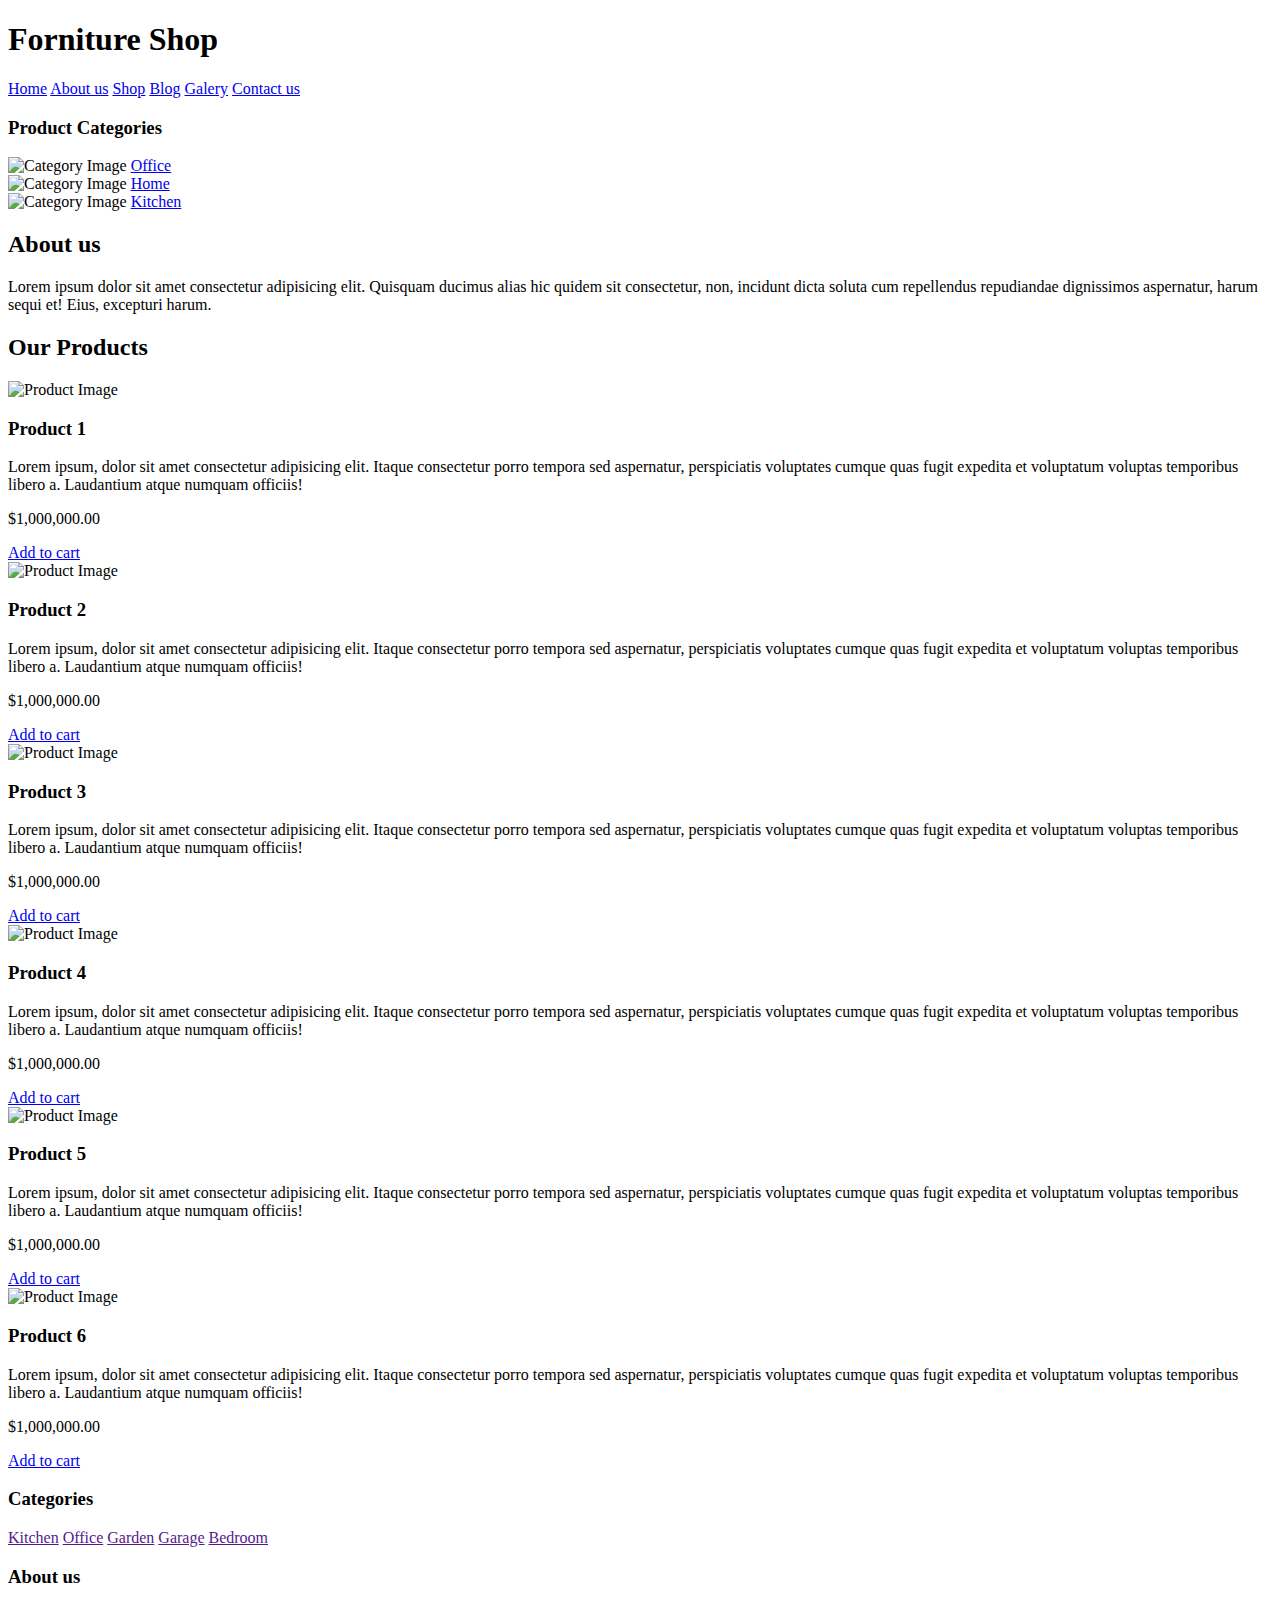
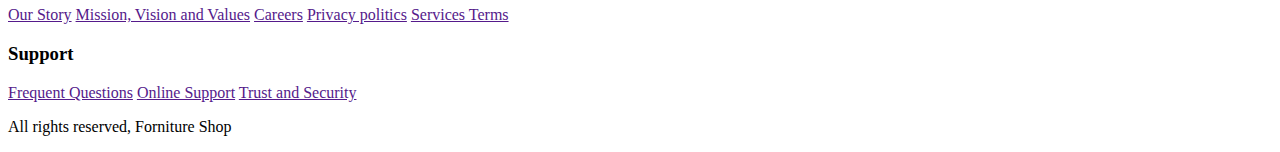
==== index.html @ 722b0251 "ADD: Main HTML page structure finished" ====
<!DOCTYPE html>
<html lang="es">

<head>
    <meta charset="UTF-8">
    <meta http-equiv="X-UA-Compatible" content="IE=edge">
    <meta name="viewport" content="width=device-width, initial-scale=1.0">
    <title>Document</title>
</head>

<body>
    <header>
        <h1>Forniture Shop</h1>
    </header>

    <nav>
        <a href="index.html">Home</a>
        <a href="aboutus.html">About us</a>
        <a href="shop.html">Shop</a>
        <a href="blog.html">Blog</a>
        <a href="galery.html">Galery</a>
        <a href="contactus.html">Contact us</a>
    </nav>

    <section>
        <h3>Product Categories</h3>

        <div>
            <img src="img/categoria1.jpg" alt="Category Image" />
            <a href="#">Office</a>
        </div>
        <div>
            <img src="img/categoria2.jpg" alt="Category Image" />
            <a href="#">Home</a>
        </div>
        <div>
            <img src="img/categoria3.jpg" alt="Category Image" />
            <a href="#">Kitchen</a>
        </div>
    </section>

    <section>
        <div>
            <h2>About us</h2>
            <p>Lorem ipsum dolor sit amet consectetur adipisicing elit. Quisquam ducimus alias hic quidem sit
                consectetur, non, incidunt dicta soluta cum repellendus repudiandae dignissimos aspernatur, harum sequi
                et! Eius, excepturi harum.</p>
        </div>
    </section>

    <main>
        <h2>Our Products</h2>
        <div>
            <div>
                <img src="img/producto1.jpg" alt="Product Image">
                <div>
                    <h3>Product 1</h3>
                    <p>Lorem ipsum, dolor sit amet consectetur adipisicing elit. Itaque consectetur porro tempora sed
                        aspernatur, perspiciatis voluptates cumque quas fugit expedita et voluptatum voluptas temporibus
                        libero a. Laudantium atque numquam officiis!</p>
                    <p>$1,000,000.00</p>
                    <a href="#">Add to cart</a>
                </div>
            </div>
            <div>
                <img src="img/producto2.jpg" alt="Product Image">
                <div>
                    <h3>Product 2</h3>
                    <p>Lorem ipsum, dolor sit amet consectetur adipisicing elit. Itaque consectetur porro tempora sed
                        aspernatur, perspiciatis voluptates cumque quas fugit expedita et voluptatum voluptas temporibus
                        libero a. Laudantium atque numquam officiis!</p>
                    <p>$1,000,000.00</p>
                    <a href="#">Add to cart</a>
                </div>
            </div>
            <div>
                <img src="img/producto3.jpg" alt="Product Image">
                <div>
                    <h3>Product 3</h3>
                    <p>Lorem ipsum, dolor sit amet consectetur adipisicing elit. Itaque consectetur porro tempora sed
                        aspernatur, perspiciatis voluptates cumque quas fugit expedita et voluptatum voluptas temporibus
                        libero a. Laudantium atque numquam officiis!</p>
                    <p>$1,000,000.00</p>
                    <a href="#">Add to cart</a>
                </div>
            </div>
            <div>
                <img src="img/producto4.jpg" alt="Product Image">
                <div>
                    <h3>Product 4</h3>
                    <p>Lorem ipsum, dolor sit amet consectetur adipisicing elit. Itaque consectetur porro tempora sed
                        aspernatur, perspiciatis voluptates cumque quas fugit expedita et voluptatum voluptas temporibus
                        libero a. Laudantium atque numquam officiis!</p>
                    <p>$1,000,000.00</p>
                    <a href="#">Add to cart</a>
                </div>
            </div>
            <div>
                <img src="img/producto5.jpg" alt="Product Image">
                <div>
                    <h3>Product 5</h3>
                    <p>Lorem ipsum, dolor sit amet consectetur adipisicing elit. Itaque consectetur porro tempora sed
                        aspernatur, perspiciatis voluptates cumque quas fugit expedita et voluptatum voluptas temporibus
                        libero a. Laudantium atque numquam officiis!</p>
                    <p>$1,000,000.00</p>
                    <a href="#">Add to cart</a>
                </div>
            </div>
            <div>
                <img src="img/producto6.jpg" alt="Product Image">
                <div>
                    <h3>Product 6</h3>
                    <p>Lorem ipsum, dolor sit amet consectetur adipisicing elit. Itaque consectetur porro tempora sed
                        aspernatur, perspiciatis voluptates cumque quas fugit expedita et voluptatum voluptas temporibus
                        libero a. Laudantium atque numquam officiis!</p>
                    <p>$1,000,000.00</p>
                    <a href="#">Add to cart</a>
                </div>
            </div>
        </div>
    </main>

    <footer>

        <div>
            <h3>Categories</h3>
            <nav>
                <a href="">Kitchen</a>
                <a href="">Office</a>
                <a href="">Garden</a>
                <a href="">Garage</a>
                <a href="">Bedroom</a>
            </nav>
        </div>

        <div>
            <h3>About us</h3>
            <nav>
                <a href="">Our Story</a>
                <a href="">Mission, Vision and Values</a>
                <a href="">Careers</a>
                <a href="">Privacy politics</a>
                <a href="">Services Terms</a>
            </nav>
        </div>

        <div>
            <h3>Support</h3>
            <nav>
                <a href="">Frequent Questions</a>
                <a href="">Online Support</a>
                <a href="">Trust and Security</a>
            </nav>
        </div>

        <p>All rights reserved, Forniture Shop</p>
    </footer>

</body>

</html>
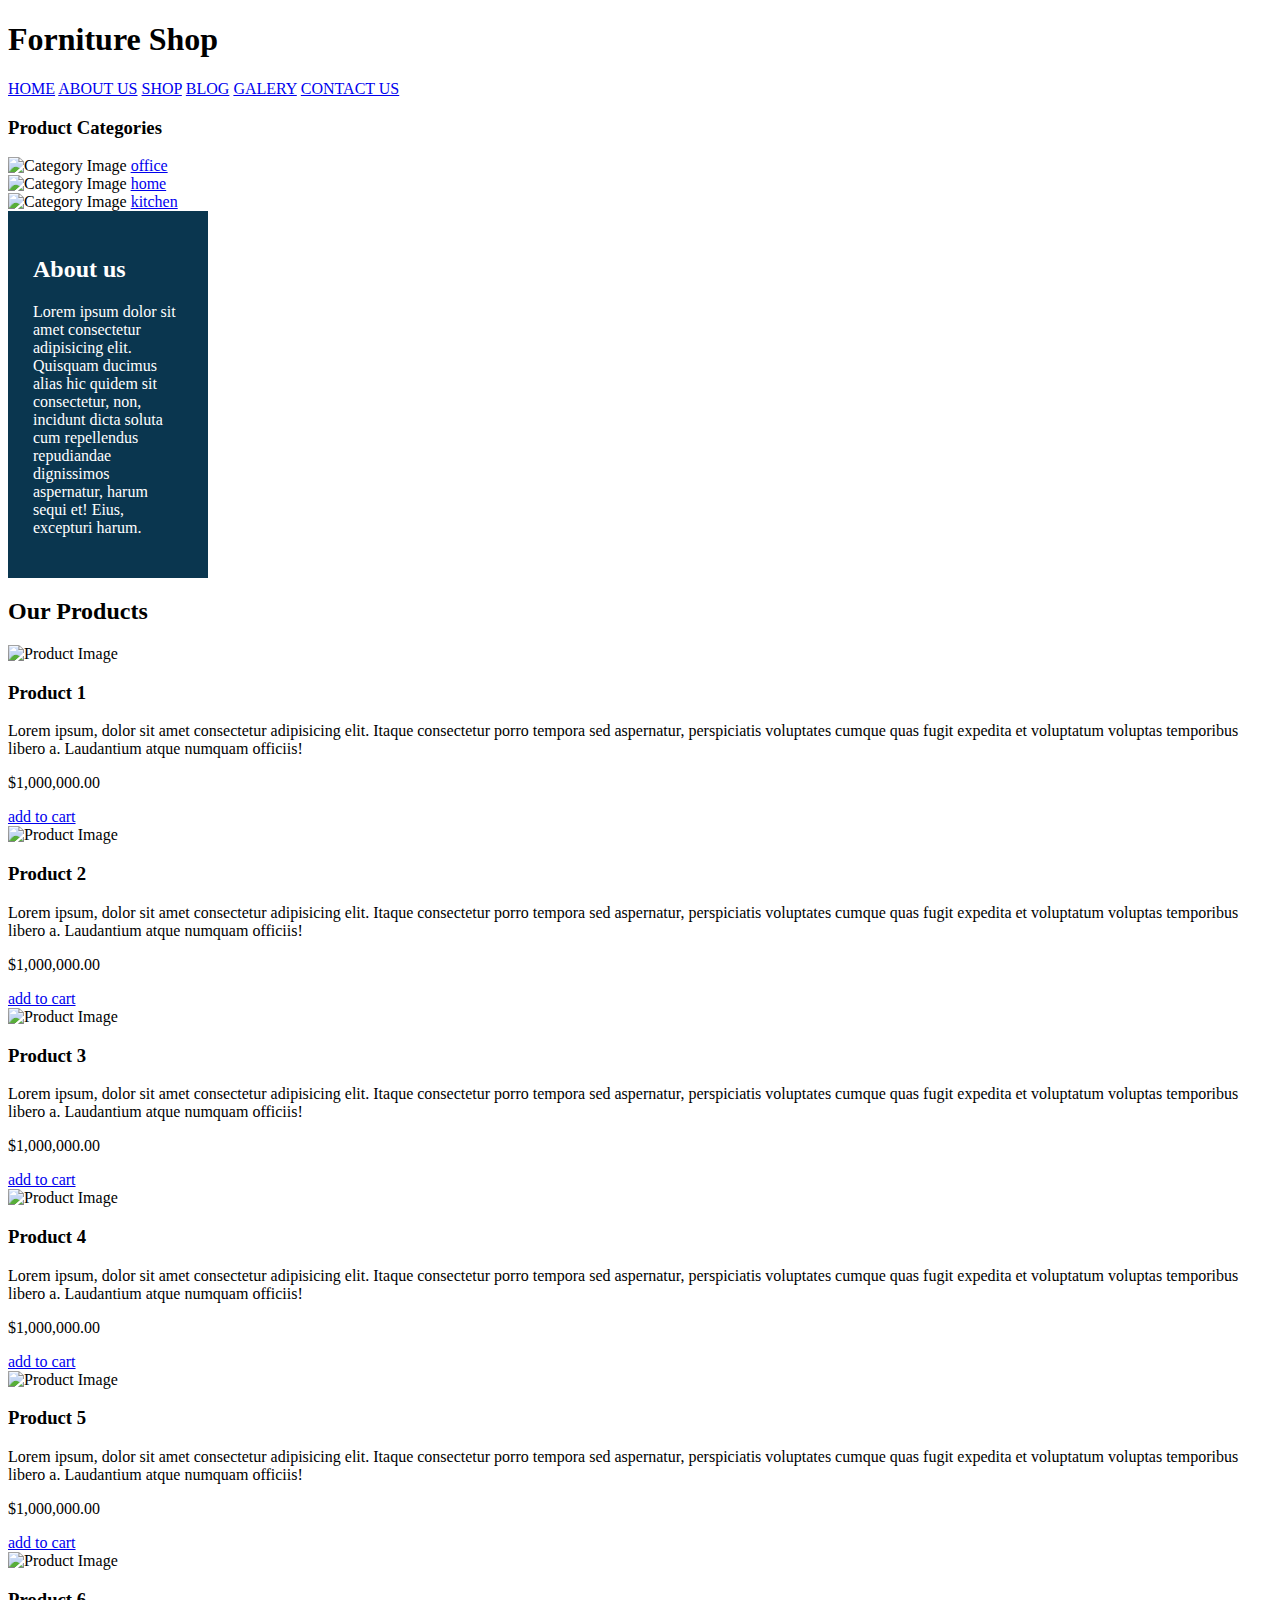
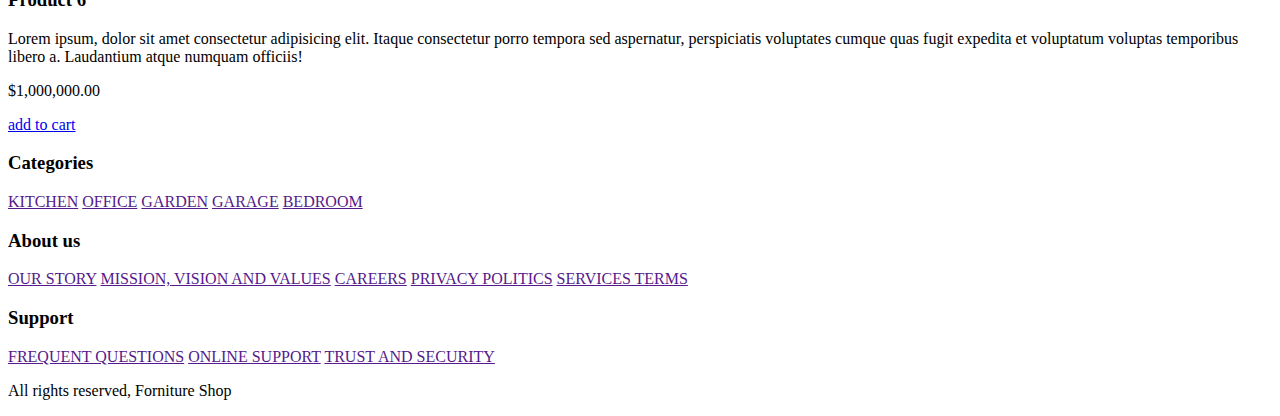
==== commit ec64356d: "ADD: Style file and classes for styles" ====
--- a/index.html
+++ b/index.html
@@ -5,6 +5,8 @@
     <meta charset="UTF-8">
     <meta http-equiv="X-UA-Compatible" content="IE=edge">
     <meta name="viewport" content="width=device-width, initial-scale=1.0">
+
+    <link rel="stylesheet" href="css/app.css">
     <title>Document</title>
 </head>
 
@@ -13,7 +15,7 @@
         <h1>Forniture Shop</h1>
     </header>
 
-    <nav>
+    <nav class="navegation">
         <a href="index.html">Home</a>
         <a href="aboutus.html">About us</a>
         <a href="shop.html">Shop</a>
@@ -39,7 +41,7 @@
         </div>
     </section>
 
-    <section>
+    <section class="about-us">
         <div>
             <h2>About us</h2>
             <p>Lorem ipsum dolor sit amet consectetur adipisicing elit. Quisquam ducimus alias hic quidem sit
@@ -124,7 +126,7 @@
 
         <div>
             <h3>Categories</h3>
-            <nav>
+            <nav class="navegation">
                 <a href="">Kitchen</a>
                 <a href="">Office</a>
                 <a href="">Garden</a>
@@ -135,7 +137,7 @@
 
         <div>
             <h3>About us</h3>
-            <nav>
+            <nav class="navegation">
                 <a href="">Our Story</a>
                 <a href="">Mission, Vision and Values</a>
                 <a href="">Careers</a>
@@ -146,7 +148,7 @@
 
         <div>
             <h3>Support</h3>
-            <nav>
+            <nav class="navegation">
                 <a href="">Frequent Questions</a>
                 <a href="">Online Support</a>
                 <a href="">Trust and Security</a>
--- a/css/app.css
+++ b/css/app.css
@@ -0,0 +1,47 @@
+/* 
+    Los estandares mas comunes de escribir clases en CSS::after
+    * Modulos
+    * BEM
+    * SMACSS
+*/
+
+h1 {
+    color: #000;
+}
+
+h1 span {
+    color: #037bc0;
+}
+
+footer a {
+    text-transform: uppercase;
+}
+
+a {
+    text-transform: lowercase;
+}
+
+nav a {
+    text-transform: uppercase;
+}
+
+.navegation {
+    
+}
+
+.enlace {
+    text-transform: uppercase;
+    font-weight: bold;
+    text-decoration: none;
+    color: #037bc0;
+}
+
+/** Box Model **/
+
+.about-us {
+    background-color: #0a364f;
+    color: white;
+    width: 200px;
+    padding: 25px;
+    box-sizing: border-box;
+}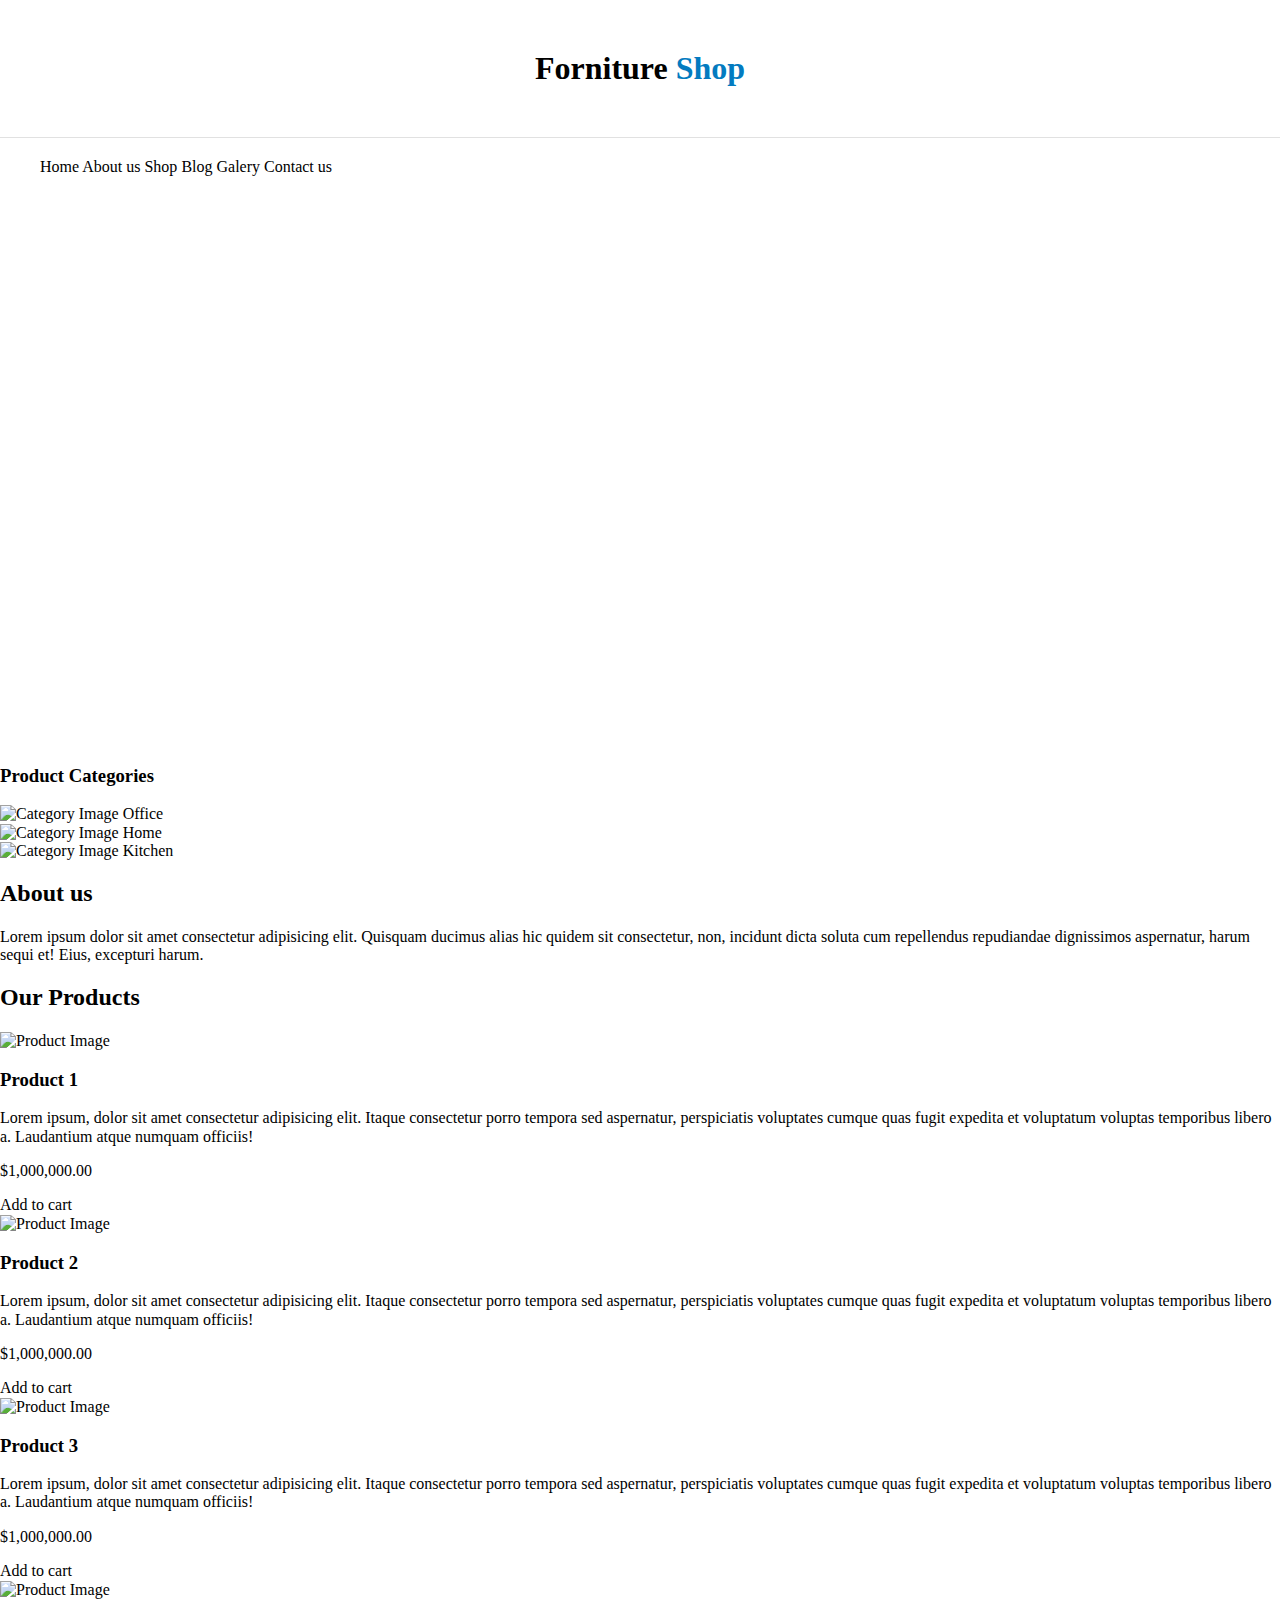
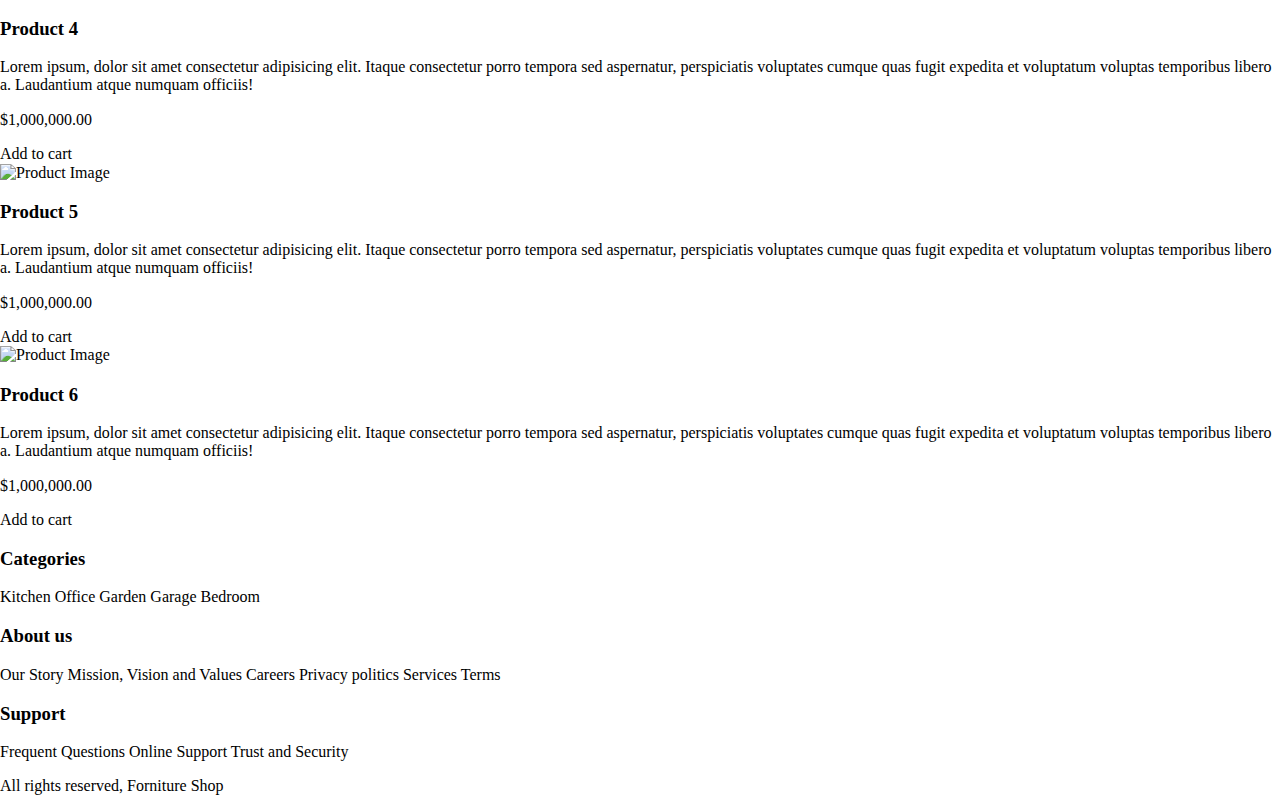
==== commit dfdc38ab: "Section three finished" ====
--- a/index.html
+++ b/index.html
@@ -6,23 +6,30 @@
     <meta http-equiv="X-UA-Compatible" content="IE=edge">
     <meta name="viewport" content="width=device-width, initial-scale=1.0">
 
+    <link rel="stylesheet" href="css/normalizer.css">
     <link rel="stylesheet" href="css/app.css">
     <title>Document</title>
 </head>
 
 <body>
     <header>
-        <h1>Forniture Shop</h1>
+        <h1 class="site-name">Forniture <span>Shop<span></h1>
     </header>
 
-    <nav class="navegation">
-        <a href="index.html">Home</a>
-        <a href="aboutus.html">About us</a>
-        <a href="shop.html">Shop</a>
-        <a href="blog.html">Blog</a>
-        <a href="galery.html">Galery</a>
-        <a href="contactus.html">Contact us</a>
-    </nav>
+    <div class="container-navigation">
+        <nav class="main-navigation container">
+            <a href="index.html">Home</a>
+            <a href="aboutus.html">About us</a>
+            <a href="shop.html">Shop</a>
+            <a href="blog.html">Blog</a>
+            <a href="galery.html">Galery</a>
+            <a href="contactus.html">Contact us</a>
+        </nav>
+    </div>
+    
+    <div class="hero">
+
+    </div>
 
     <section>
         <h3>Product Categories</h3>
--- a/css/normalizer.css
+++ b/css/normalizer.css
@@ -0,0 +1,349 @@
+/*! normalize.css v8.0.1 | MIT License | github.com/necolas/normalize.css */
+
+/* Document
+   ========================================================================== */
+
+/**
+ * 1. Correct the line height in all browsers.
+ * 2. Prevent adjustments of font size after orientation changes in iOS.
+ */
+
+ html {
+    line-height: 1.15; /* 1 */
+    -webkit-text-size-adjust: 100%; /* 2 */
+  }
+  
+  /* Sections
+     ========================================================================== */
+  
+  /**
+   * Remove the margin in all browsers.
+   */
+  
+  body {
+    margin: 0;
+  }
+  
+  /**
+   * Render the `main` element consistently in IE.
+   */
+  
+  main {
+    display: block;
+  }
+  
+  /**
+   * Correct the font size and margin on `h1` elements within `section` and
+   * `article` contexts in Chrome, Firefox, and Safari.
+   */
+  
+  h1 {
+    font-size: 2em;
+    margin: 0.67em 0;
+  }
+  
+  /* Grouping content
+     ========================================================================== */
+  
+  /**
+   * 1. Add the correct box sizing in Firefox.
+   * 2. Show the overflow in Edge and IE.
+   */
+  
+  hr {
+    box-sizing: content-box; /* 1 */
+    height: 0; /* 1 */
+    overflow: visible; /* 2 */
+  }
+  
+  /**
+   * 1. Correct the inheritance and scaling of font size in all browsers.
+   * 2. Correct the odd `em` font sizing in all browsers.
+   */
+  
+  pre {
+    font-family: monospace, monospace; /* 1 */
+    font-size: 1em; /* 2 */
+  }
+  
+  /* Text-level semantics
+     ========================================================================== */
+  
+  /**
+   * Remove the gray background on active links in IE 10.
+   */
+  
+  a {
+    background-color: transparent;
+  }
+  
+  /**
+   * 1. Remove the bottom border in Chrome 57-
+   * 2. Add the correct text decoration in Chrome, Edge, IE, Opera, and Safari.
+   */
+  
+  abbr[title] {
+    border-bottom: none; /* 1 */
+    text-decoration: underline; /* 2 */
+    text-decoration: underline dotted; /* 2 */
+  }
+  
+  /**
+   * Add the correct font weight in Chrome, Edge, and Safari.
+   */
+  
+  b,
+  strong {
+    font-weight: bolder;
+  }
+  
+  /**
+   * 1. Correct the inheritance and scaling of font size in all browsers.
+   * 2. Correct the odd `em` font sizing in all browsers.
+   */
+  
+  code,
+  kbd,
+  samp {
+    font-family: monospace, monospace; /* 1 */
+    font-size: 1em; /* 2 */
+  }
+  
+  /**
+   * Add the correct font size in all browsers.
+   */
+  
+  small {
+    font-size: 80%;
+  }
+  
+  /**
+   * Prevent `sub` and `sup` elements from affecting the line height in
+   * all browsers.
+   */
+  
+  sub,
+  sup {
+    font-size: 75%;
+    line-height: 0;
+    position: relative;
+    vertical-align: baseline;
+  }
+  
+  sub {
+    bottom: -0.25em;
+  }
+  
+  sup {
+    top: -0.5em;
+  }
+  
+  /* Embedded content
+     ========================================================================== */
+  
+  /**
+   * Remove the border on images inside links in IE 10.
+   */
+  
+  img {
+    border-style: none;
+  }
+  
+  /* Forms
+     ========================================================================== */
+  
+  /**
+   * 1. Change the font styles in all browsers.
+   * 2. Remove the margin in Firefox and Safari.
+   */
+  
+  button,
+  input,
+  optgroup,
+  select,
+  textarea {
+    font-family: inherit; /* 1 */
+    font-size: 100%; /* 1 */
+    line-height: 1.15; /* 1 */
+    margin: 0; /* 2 */
+  }
+  
+  /**
+   * Show the overflow in IE.
+   * 1. Show the overflow in Edge.
+   */
+  
+  button,
+  input { /* 1 */
+    overflow: visible;
+  }
+  
+  /**
+   * Remove the inheritance of text transform in Edge, Firefox, and IE.
+   * 1. Remove the inheritance of text transform in Firefox.
+   */
+  
+  button,
+  select { /* 1 */
+    text-transform: none;
+  }
+  
+  /**
+   * Correct the inability to style clickable types in iOS and Safari.
+   */
+  
+  button,
+  [type="button"],
+  [type="reset"],
+  [type="submit"] {
+    -webkit-appearance: button;
+  }
+  
+  /**
+   * Remove the inner border and padding in Firefox.
+   */
+  
+  button::-moz-focus-inner,
+  [type="button"]::-moz-focus-inner,
+  [type="reset"]::-moz-focus-inner,
+  [type="submit"]::-moz-focus-inner {
+    border-style: none;
+    padding: 0;
+  }
+  
+  /**
+   * Restore the focus styles unset by the previous rule.
+   */
+  
+  button:-moz-focusring,
+  [type="button"]:-moz-focusring,
+  [type="reset"]:-moz-focusring,
+  [type="submit"]:-moz-focusring {
+    outline: 1px dotted ButtonText;
+  }
+  
+  /**
+   * Correct the padding in Firefox.
+   */
+  
+  fieldset {
+    padding: 0.35em 0.75em 0.625em;
+  }
+  
+  /**
+   * 1. Correct the text wrapping in Edge and IE.
+   * 2. Correct the color inheritance from `fieldset` elements in IE.
+   * 3. Remove the padding so developers are not caught out when they zero out
+   *    `fieldset` elements in all browsers.
+   */
+  
+  legend {
+    box-sizing: border-box; /* 1 */
+    color: inherit; /* 2 */
+    display: table; /* 1 */
+    max-width: 100%; /* 1 */
+    padding: 0; /* 3 */
+    white-space: normal; /* 1 */
+  }
+  
+  /**
+   * Add the correct vertical alignment in Chrome, Firefox, and Opera.
+   */
+  
+  progress {
+    vertical-align: baseline;
+  }
+  
+  /**
+   * Remove the default vertical scrollbar in IE 10+.
+   */
+  
+  textarea {
+    overflow: auto;
+  }
+  
+  /**
+   * 1. Add the correct box sizing in IE 10.
+   * 2. Remove the padding in IE 10.
+   */
+  
+  [type="checkbox"],
+  [type="radio"] {
+    box-sizing: border-box; /* 1 */
+    padding: 0; /* 2 */
+  }
+  
+  /**
+   * Correct the cursor style of increment and decrement buttons in Chrome.
+   */
+  
+  [type="number"]::-webkit-inner-spin-button,
+  [type="number"]::-webkit-outer-spin-button {
+    height: auto;
+  }
+  
+  /**
+   * 1. Correct the odd appearance in Chrome and Safari.
+   * 2. Correct the outline style in Safari.
+   */
+  
+  [type="search"] {
+    -webkit-appearance: textfield; /* 1 */
+    outline-offset: -2px; /* 2 */
+  }
+  
+  /**
+   * Remove the inner padding in Chrome and Safari on macOS.
+   */
+  
+  [type="search"]::-webkit-search-decoration {
+    -webkit-appearance: none;
+  }
+  
+  /**
+   * 1. Correct the inability to style clickable types in iOS and Safari.
+   * 2. Change font properties to `inherit` in Safari.
+   */
+  
+  ::-webkit-file-upload-button {
+    -webkit-appearance: button; /* 1 */
+    font: inherit; /* 2 */
+  }
+  
+  /* Interactive
+     ========================================================================== */
+  
+  /*
+   * Add the correct display in Edge, IE 10+, and Firefox.
+   */
+  
+  details {
+    display: block;
+  }
+  
+  /*
+   * Add the correct display in all browsers.
+   */
+  
+  summary {
+    display: list-item;
+  }
+  
+  /* Misc
+     ========================================================================== */
+  
+  /**
+   * Add the correct display in IE 10+.
+   */
+  
+  template {
+    display: none;
+  }
+  
+  /**
+   * Add the correct display in IE 10.
+   */
+  
+  [hidden] {
+    display: none;
+  }--- a/css/app.css
+++ b/css/app.css
@@ -5,43 +5,49 @@
     * SMACSS
 */
 
-h1 {
+html {
+    box-sizing: border-box;
+}
+
+*, *::before, *::after {
+    box-sizing: inherit;
+}
+
+/* Globales */
+
+a {
+    text-decoration: none;
     color: #000;
 }
 
-h1 span {
+.container {
+    max-width: 1200px;
+    margin: 0 auto;
+}
+
+/** Header and navegation **/
+.site-name {
+    margin-top: 50px;
+    margin-bottom: 50px;
+    text-align: center;
+}
+
+.site-name span {
     color: #037bc0;
 }
 
-footer a {
-    text-transform: uppercase;
+.container-navigation {
+    border-top: 1px solid #e1e1e1;
 }
 
-a {
-    text-transform: lowercase;
+.main-navigation {
+    margin-top: 20px;
+    margin-bottom: 20px;
 }
 
-nav a {
-    text-transform: uppercase;
-}
-
-.navegation {
-    
-}
-
-.enlace {
-    text-transform: uppercase;
-    font-weight: bold;
-    text-decoration: none;
-    color: #037bc0;
-}
-
-/** Box Model **/
-
-.about-us {
-    background-color: #0a364f;
-    color: white;
-    width: 200px;
-    padding: 25px;
-    box-sizing: border-box;
-}+.hero {
+    background-image: url(../img/principal.jpg);
+    background-repeat: no-repeat;
+    background-size: cover;
+    height: 550px;
+}   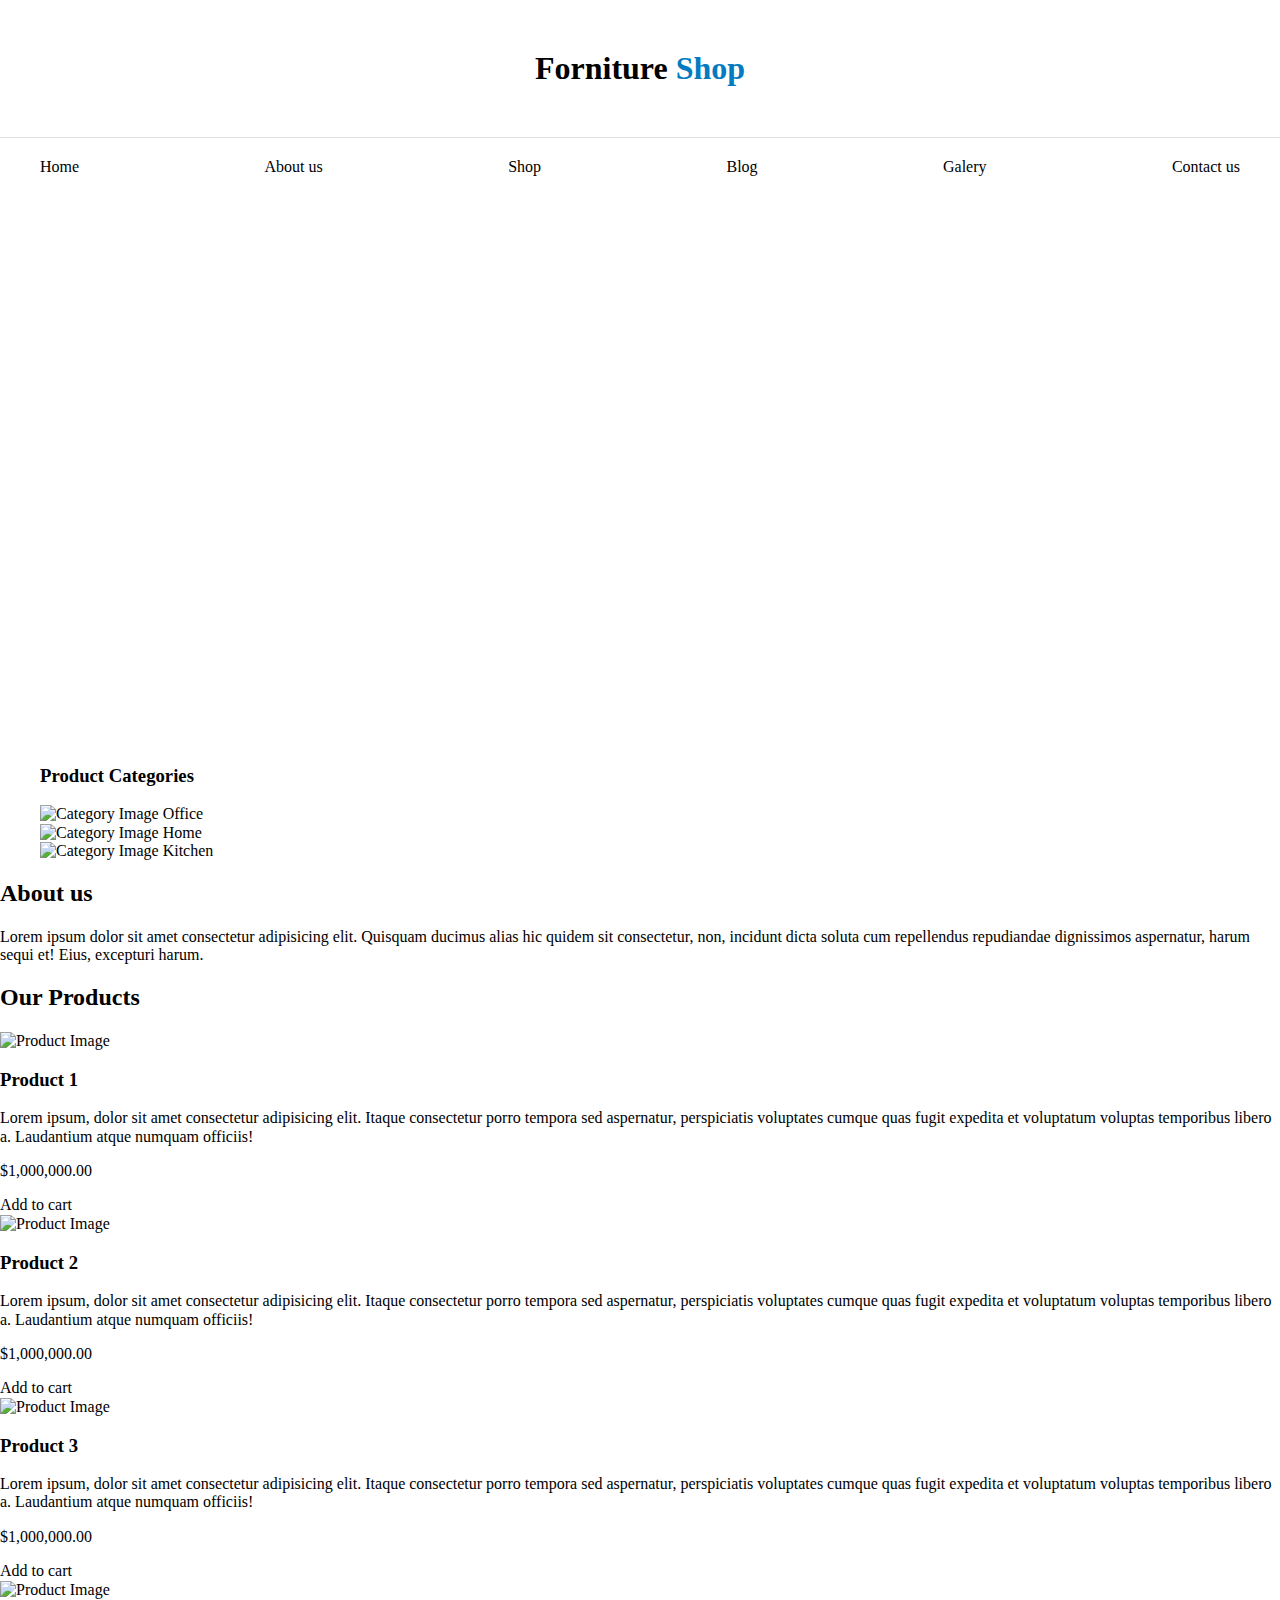
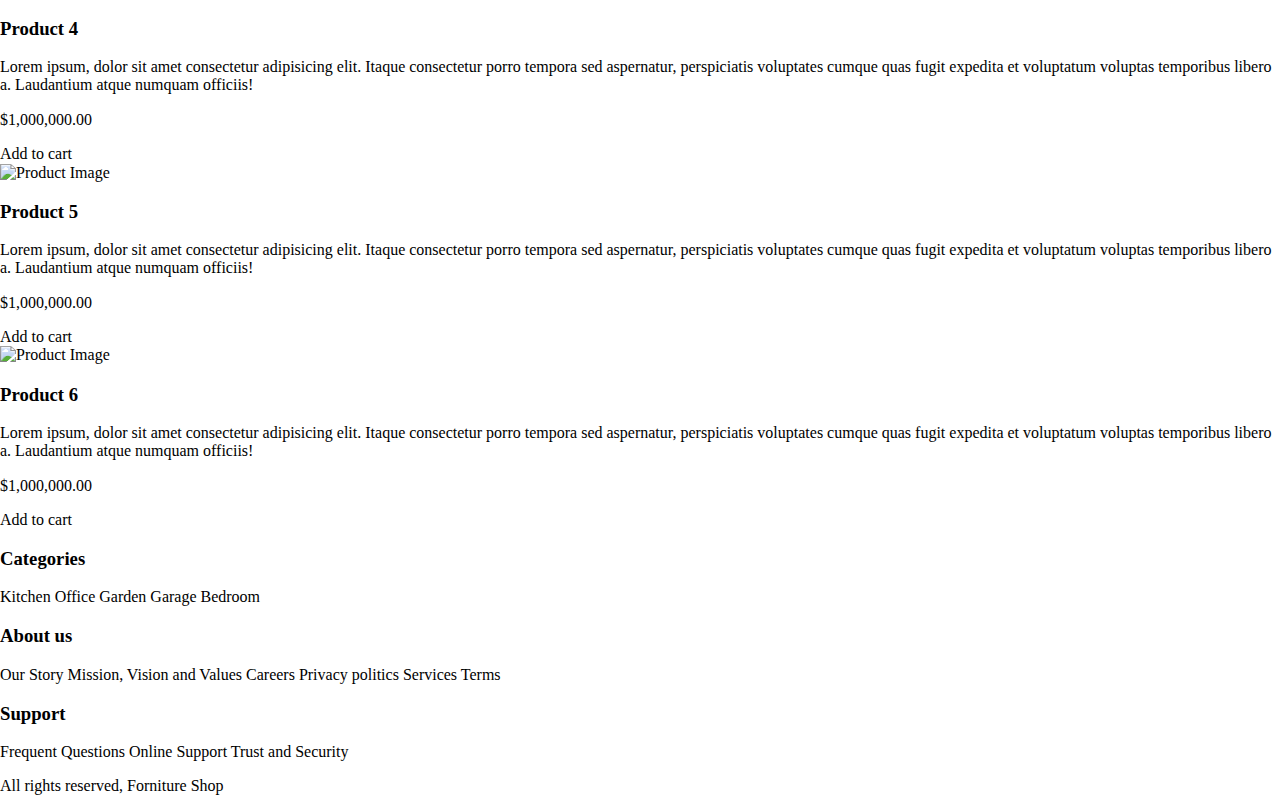
==== commit b68763c7: "Enabling grid in the categories list" ====
--- a/index.html
+++ b/index.html
@@ -26,25 +26,27 @@
             <a href="contactus.html">Contact us</a>
         </nav>
     </div>
-    
+
     <div class="hero">
 
     </div>
 
-    <section>
+    <section class="container">
         <h3>Product Categories</h3>
 
-        <div>
-            <img src="img/categoria1.jpg" alt="Category Image" />
-            <a href="#">Office</a>
-        </div>
-        <div>
-            <img src="img/categoria2.jpg" alt="Category Image" />
-            <a href="#">Home</a>
-        </div>
-        <div>
-            <img src="img/categoria3.jpg" alt="Category Image" />
-            <a href="#">Kitchen</a>
+        <div class="categories-list">
+            <div>
+                <img src="img/categoria1.jpg" alt="Category Image" />
+                <a href="#">Office</a>
+            </div>
+            <div>
+                <img src="img/categoria2.jpg" alt="Category Image" />
+                <a href="#">Home</a>
+            </div>
+            <div>
+                <img src="img/categoria3.jpg" alt="Category Image" />
+                <a href="#">Kitchen</a>
+            </div>
         </div>
     </section>
 
--- a/css/app.css
+++ b/css/app.css
@@ -41,8 +41,9 @@
 }
 
 .main-navigation {
-    margin-top: 20px;
-    margin-bottom: 20px;
+    padding: 20px 0;
+    display: flex;
+    justify-content: space-between;
 }
 
 .hero {
@@ -50,4 +51,9 @@
     background-repeat: no-repeat;
     background-size: cover;
     height: 550px;
-}   +}
+
+/** Categories **/
+.categories-list {
+    display: grid;
+}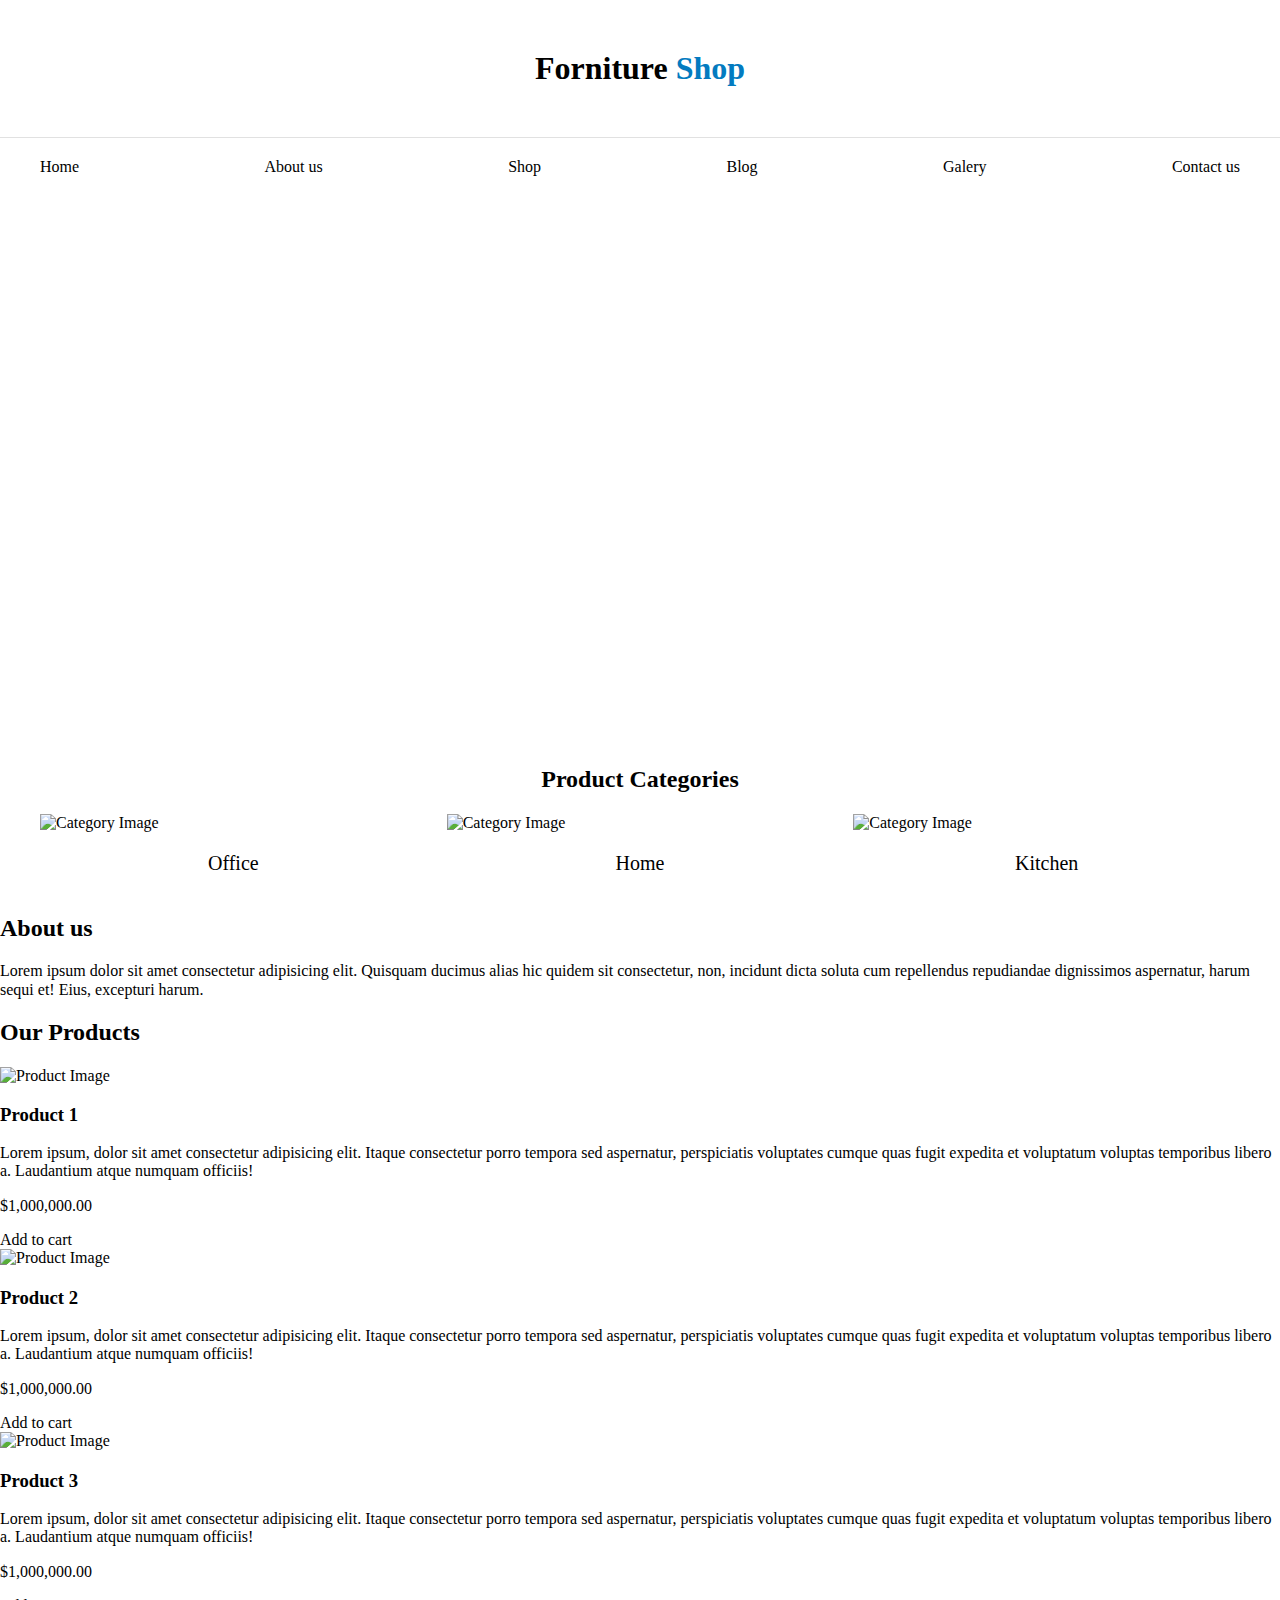
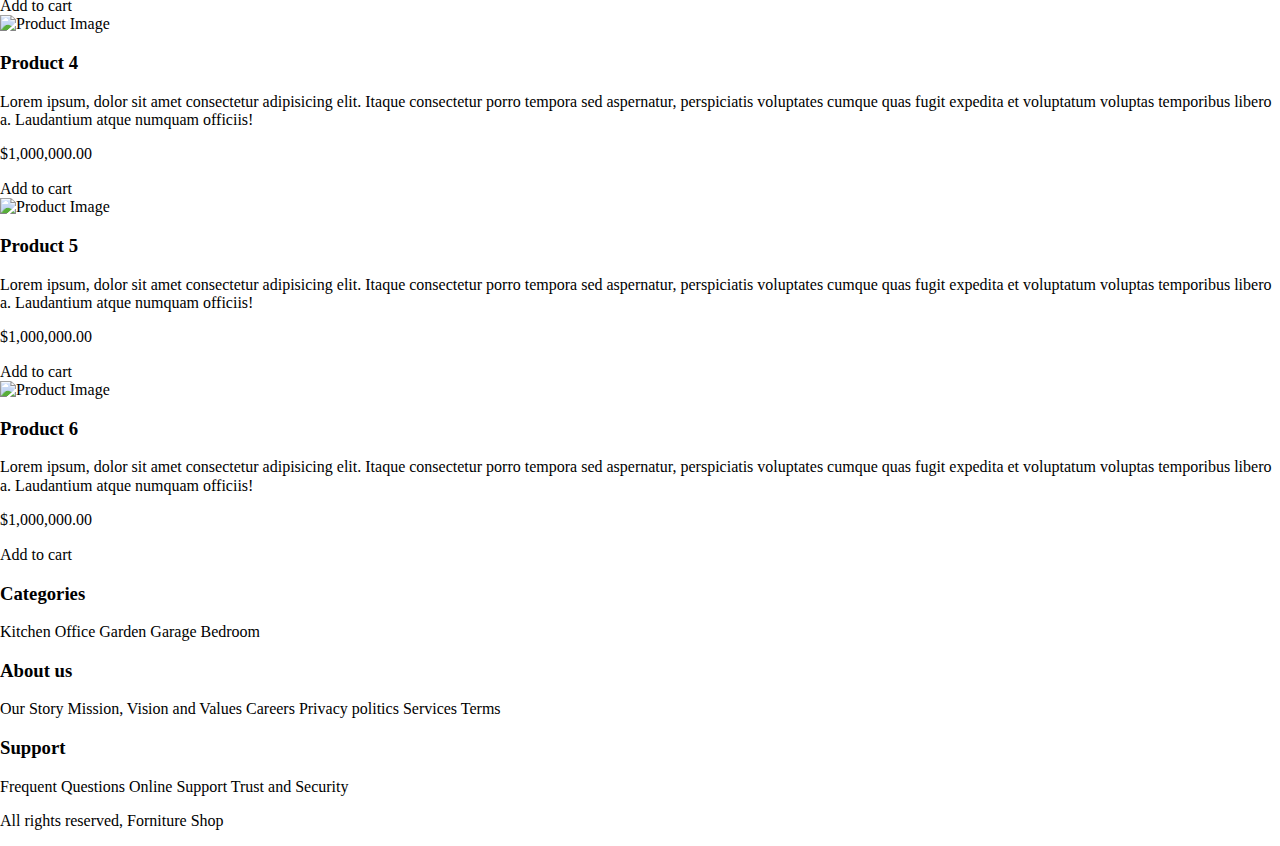
==== commit 5a441f7a: "Stylizing categories with grid and dsplay" ====
--- a/index.html
+++ b/index.html
@@ -31,19 +31,19 @@
 
     </div>
 
-    <section class="container">
-        <h3>Product Categories</h3>
+    <section class="container categories">
+        <h2>Product Categories</h2>
 
         <div class="categories-list">
-            <div>
+            <div class="categorie">
                 <img src="img/categoria1.jpg" alt="Category Image" />
                 <a href="#">Office</a>
             </div>
-            <div>
+            <div class="categorie">
                 <img src="img/categoria2.jpg" alt="Category Image" />
                 <a href="#">Home</a>
             </div>
-            <div>
+            <div class="categorie">
                 <img src="img/categoria3.jpg" alt="Category Image" />
                 <a href="#">Kitchen</a>
             </div>
--- a/css/app.css
+++ b/css/app.css
@@ -9,7 +9,7 @@
     box-sizing: border-box;
 }
 
-*, *::before, *::after {
+*, *::before, *::after { /* Pseudo-selectores*/
     box-sizing: inherit;
 }
 
@@ -23,6 +23,11 @@
 .container {
     max-width: 1200px;
     margin: 0 auto;
+}
+
+img {
+    max-width: 100%;
+    display: block;
 }
 
 /** Header and navegation **/
@@ -54,6 +59,29 @@
 }
 
 /** Categories **/
+/*
+    fr es una unidad de medida que significa fraccion
+*/
+
+.categories h2 {
+    text-align: center;
+}
+
+.categorie a {
+    display: block;
+    text-align: center;
+    padding: 20px;
+    font-size: 20px;
+}
+
+.categorie a:hover {
+    background-color: #037bc0;
+    color: #ffffff;
+    border-bottom-right-radius: 10px;
+}
+
 .categories-list {
     display: grid;
+    grid-template-columns: repeat(3, 1fr);
+    gap: 20px;
 }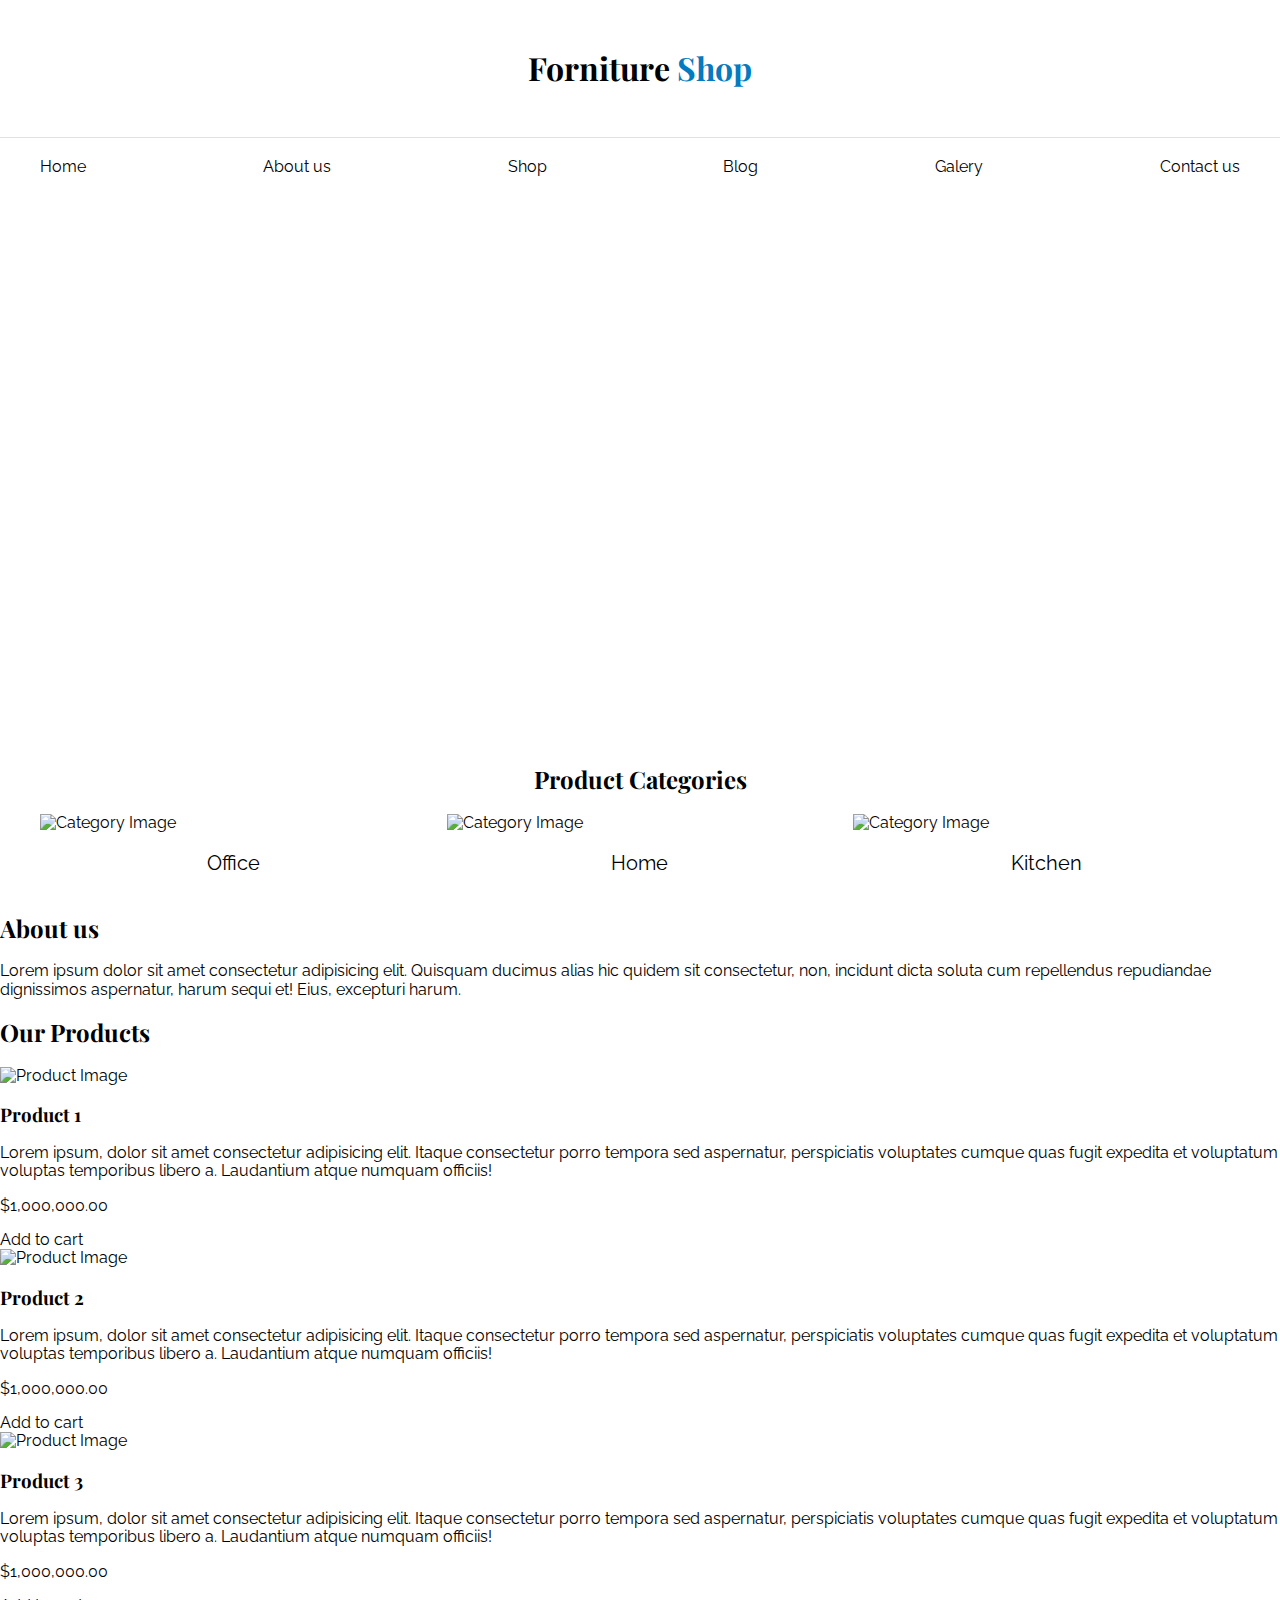
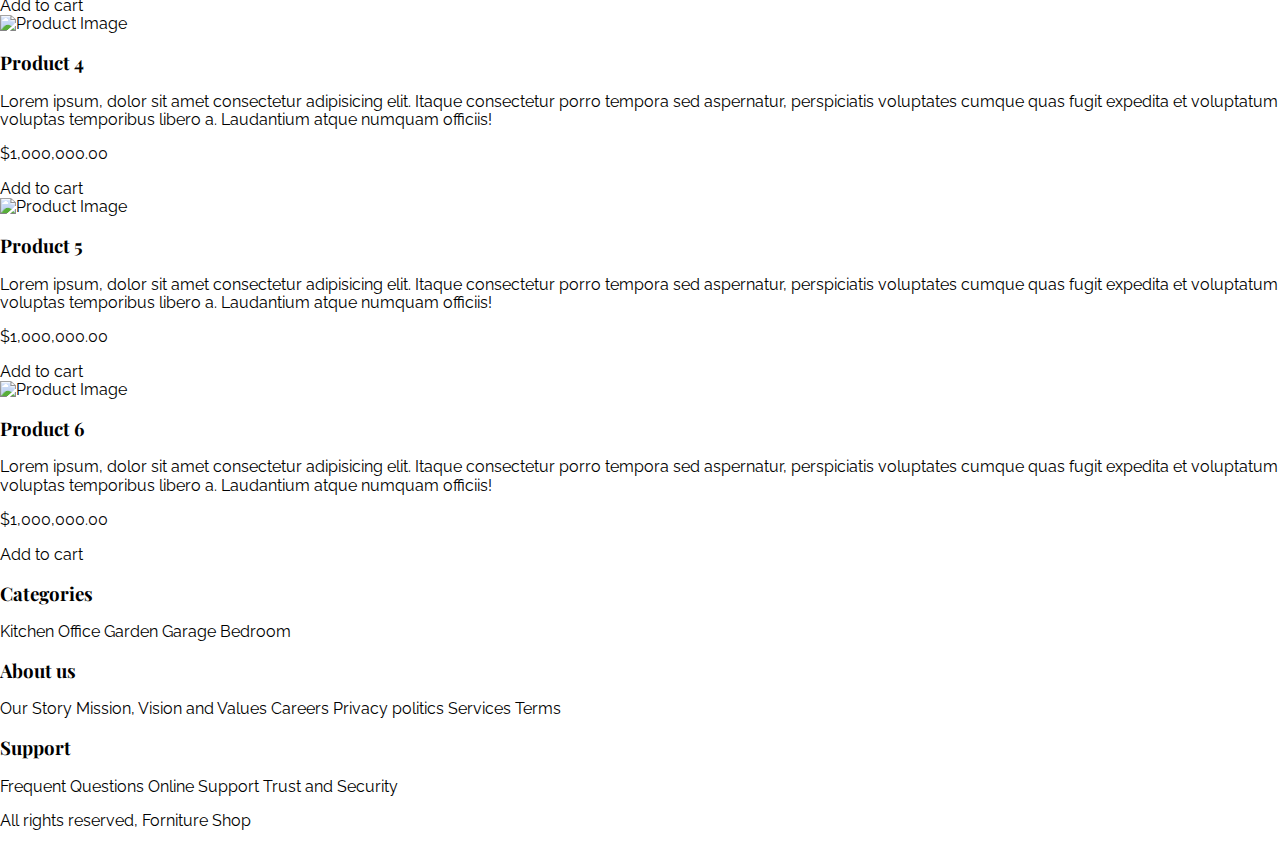
==== commit f54ad8ab: "ADD: Google Fonts" ====
--- a/index.html
+++ b/index.html
@@ -7,6 +7,11 @@
     <meta name="viewport" content="width=device-width, initial-scale=1.0">
 
     <link rel="stylesheet" href="css/normalizer.css">
+    <link rel="preconnect" href="https://fonts.googleapis.com">
+    <link rel="preconnect" href="https://fonts.gstatic.com" crossorigin>
+    <link
+        href="https://fonts.googleapis.com/css2?family=Playfair+Display:wght@700&family=Raleway:wght@400;700;900&display=swap"
+        rel="stylesheet">
     <link rel="stylesheet" href="css/app.css">
     <title>Document</title>
 </head>
--- a/css/app.css
+++ b/css/app.css
@@ -13,7 +13,15 @@
     box-sizing: inherit;
 }
 
+body {
+    font-family: 'Raleway', sans-serif;
+}
+
 /* Globales */
+
+h1, h2, h3 {
+    font-family: 'Playfair Display', serif;
+}
 
 a {
     text-decoration: none;
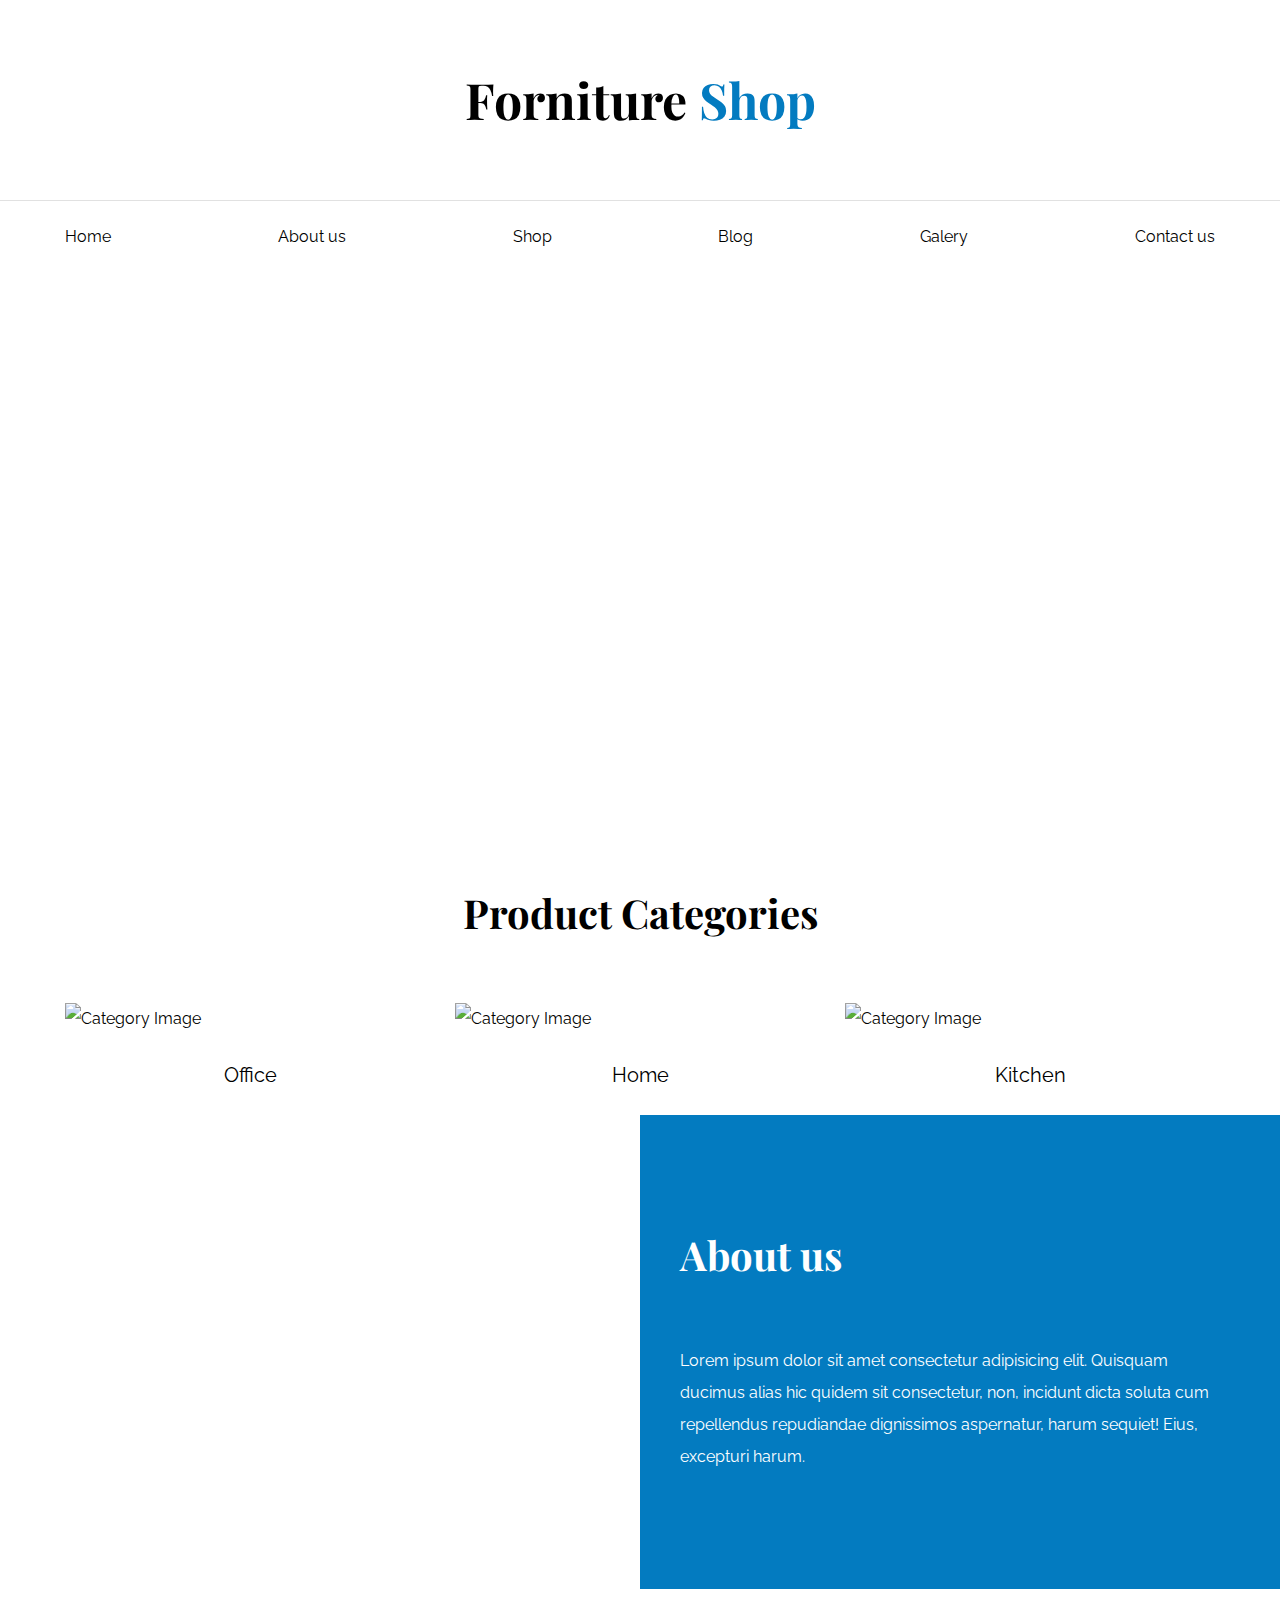
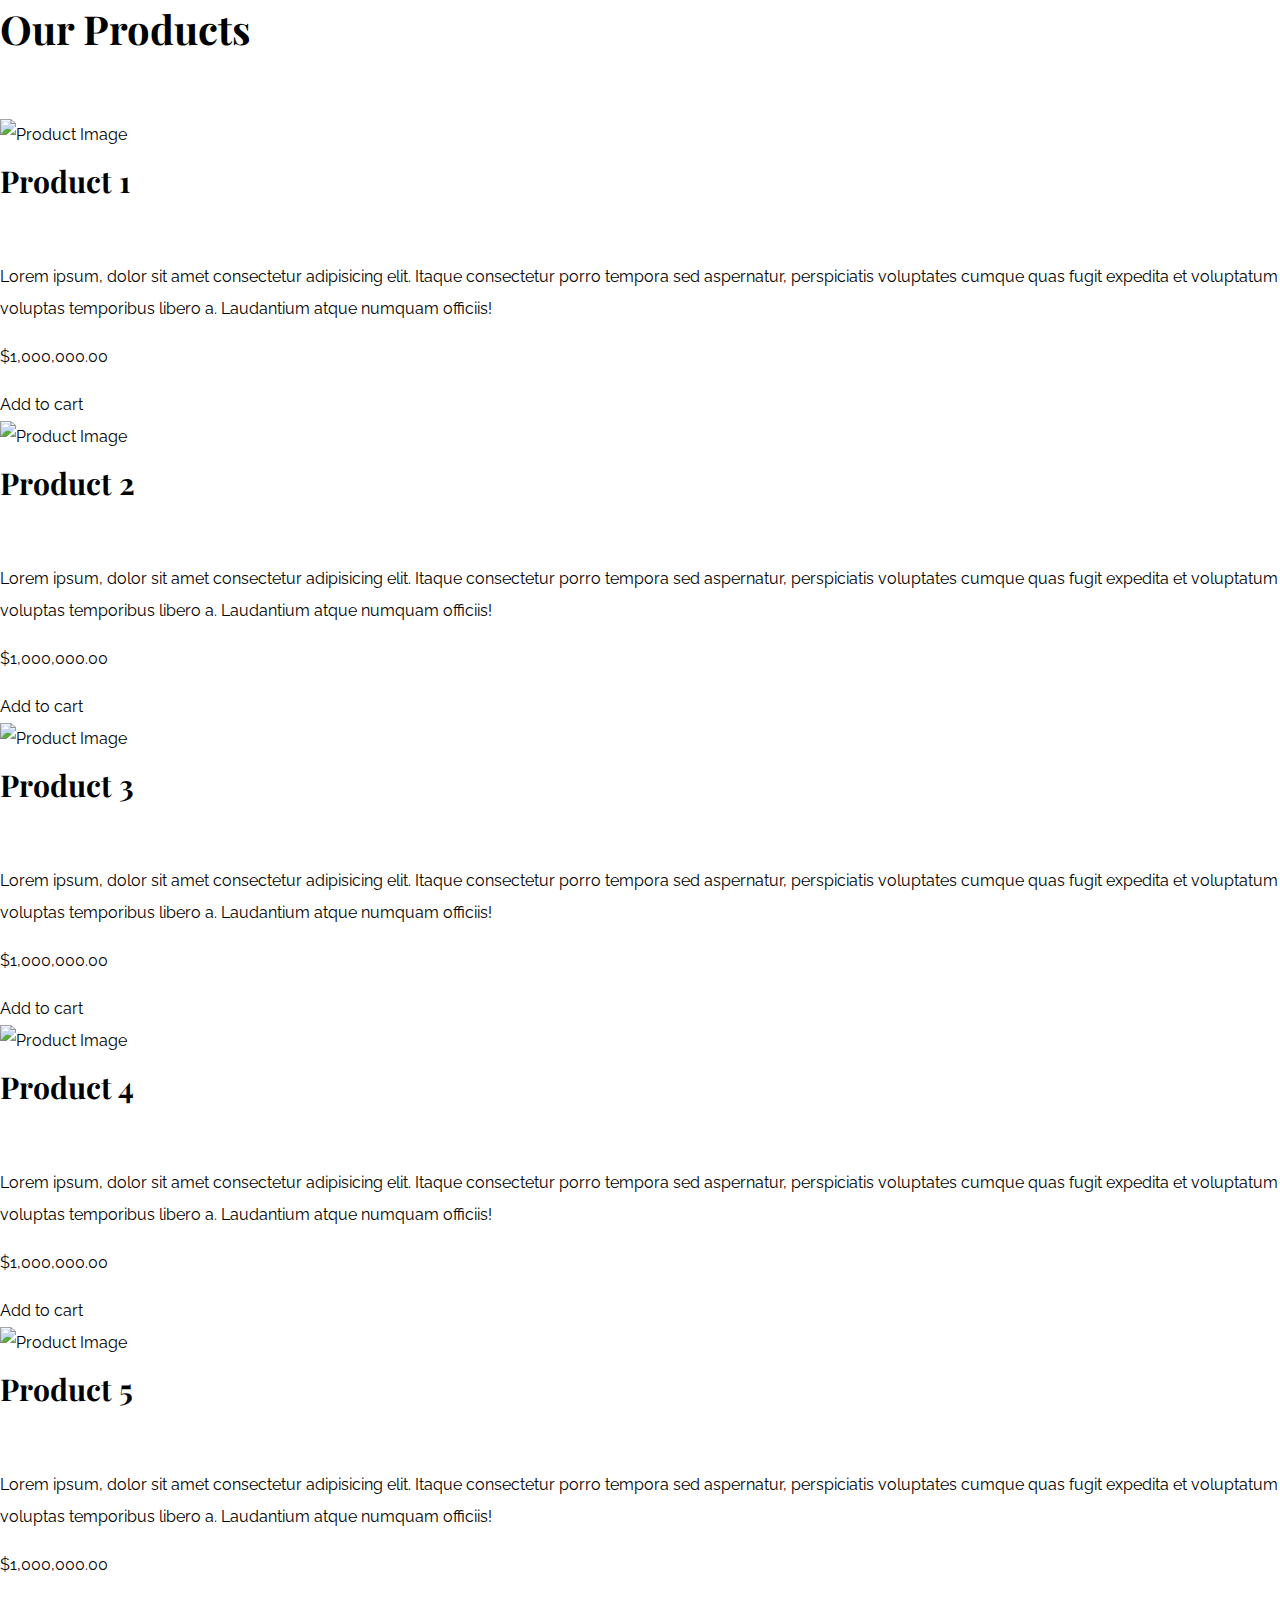
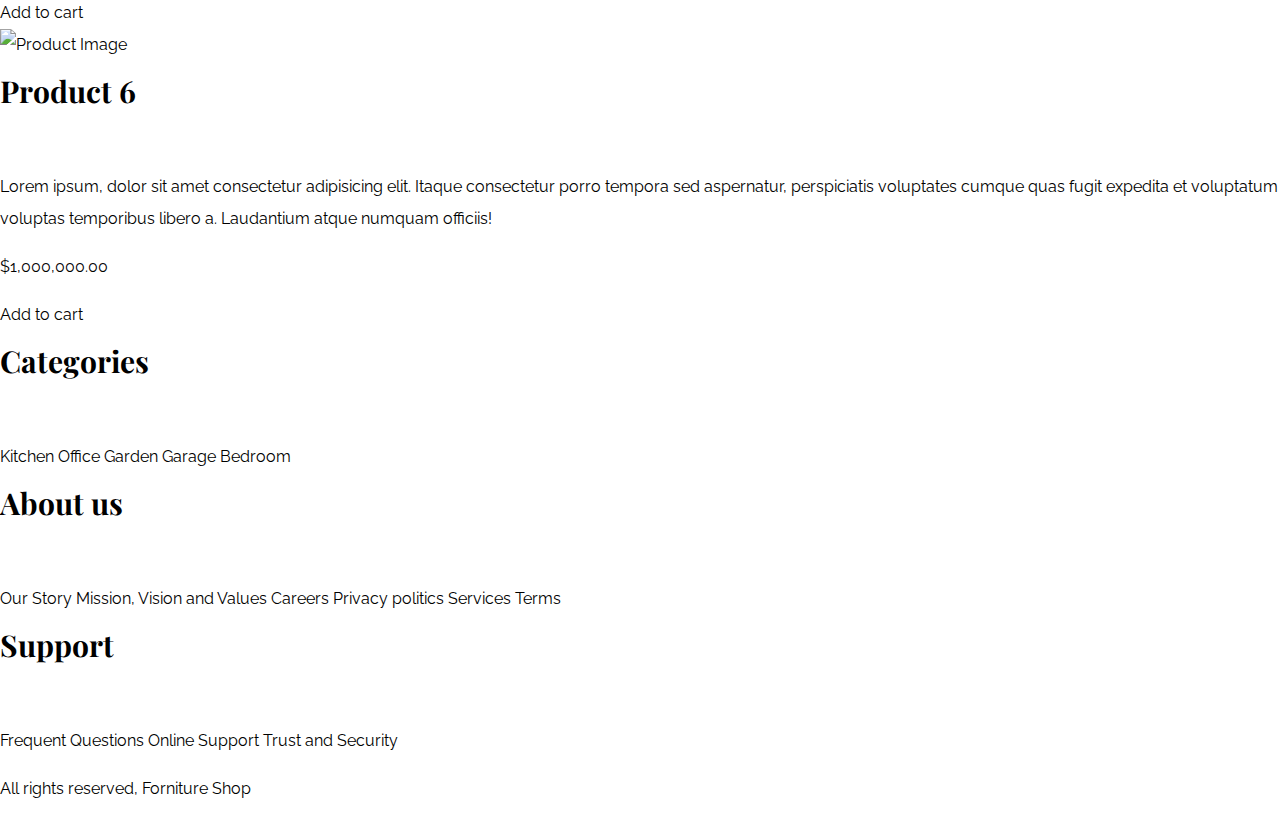
==== commit b9c62b62: "Categories Section Finished" ====
--- a/index.html
+++ b/index.html
@@ -56,11 +56,13 @@
     </section>
 
     <section class="about-us">
-        <div>
-            <h2>About us</h2>
-            <p>Lorem ipsum dolor sit amet consectetur adipisicing elit. Quisquam ducimus alias hic quidem sit
-                consectetur, non, incidunt dicta soluta cum repellendus repudiandae dignissimos aspernatur, harum sequi
-                et! Eius, excepturi harum.</p>
+        <div class="container about-us-grid">
+            <div class="about-us-text">
+                <h2>About us</h2>
+                <p>Lorem ipsum dolor sit amet consectetur adipisicing elit. Quisquam ducimus alias hic quidem sit
+                    consectetur, non, incidunt dicta soluta cum repellendus repudiandae dignissimos aspernatur, harum
+                    sequiet! Eius, excepturi harum.</p>
+            </div>
         </div>
     </section>
 
--- a/css/app.css
+++ b/css/app.css
@@ -7,6 +7,8 @@
 
 html {
     box-sizing: border-box;
+    font-size: 62.5%; /* Cinvierte 1rem = 10px */
+    line-height: 2;
 }
 
 *, *::before, *::after { /* Pseudo-selectores*/
@@ -15,12 +17,26 @@
 
 body {
     font-family: 'Raleway', sans-serif;
+    font-size: 1.6rem;
 }
 
 /* Globales */
 
 h1, h2, h3 {
     font-family: 'Playfair Display', serif;
+    margin: 0 0 5rem 0;
+}
+
+h1 {
+    font-size: 5rem;
+}
+
+h2 {
+    font-size: 4rem;
+}
+
+h3 {
+    font-size: 3rem;
 }
 
 a {
@@ -29,7 +45,7 @@
 }
 
 .container {
-    max-width: 1200px;
+    max-width: 115rem;
     margin: 0 auto;
 }
 
@@ -40,8 +56,7 @@
 
 /** Header and navegation **/
 .site-name {
-    margin-top: 50px;
-    margin-bottom: 50px;
+    margin-top: 5rem;
     text-align: center;
 }
 
@@ -50,11 +65,11 @@
 }
 
 .container-navigation {
-    border-top: 1px solid #e1e1e1;
+    border-top: .1rem solid #e1e1e1;
 }
 
 .main-navigation {
-    padding: 20px 0;
+    padding: 2rem 0;
     display: flex;
     justify-content: space-between;
 }
@@ -63,13 +78,18 @@
     background-image: url(../img/principal.jpg);
     background-repeat: no-repeat;
     background-size: cover;
-    height: 550px;
+    background-position: center center;
+    height: 55rem;
 }
 
 /** Categories **/
 /*
     fr es una unidad de medida que significa fraccion
 */
+
+.categories {
+    padding-top: 5rem;
+}
 
 .categories h2 {
     text-align: center;
@@ -78,18 +98,54 @@
 .categorie a {
     display: block;
     text-align: center;
-    padding: 20px;
-    font-size: 20px;
+    padding: 2rem;
+    font-size: 2rem;
 }
 
 .categorie a:hover {
     background-color: #037bc0;
     color: #ffffff;
-    border-bottom-right-radius: 10px;
+    border-bottom-right-radius: 1rem;
 }
 
 .categories-list {
     display: grid;
     grid-template-columns: repeat(3, 1fr);
-    gap: 20px;
+    gap: 2rem;
+}
+
+/* About us section */
+
+.about-us {
+    background-image: 
+        linear-gradient(to right, rgba(255, 255, 255, 0) 50%, #037bc0 50%, #037bc0 100%), 
+        url(../img/nosotros.jpg);
+    background-position: left center;
+    padding: 10rem 0;
+    background-repeat: no-repeat;
+    background-size: 100%, 50%;
+}
+
+/*
+.about-us-flex {
+    display: flex;
+    justify-content: flex-end;
+}
+
+.about-us-text {
+    flex-basis: 50%;
+    padding-left: 10rem;
+    color: white;
+}
+*/
+
+.about-us-grid {
+    display: grid;
+    grid-template-columns: 1fr 1fr;
+    column-gap: 8rem;
+}
+
+.about-us-text {
+    grid-column: 2 / 3;
+    color: white;
 }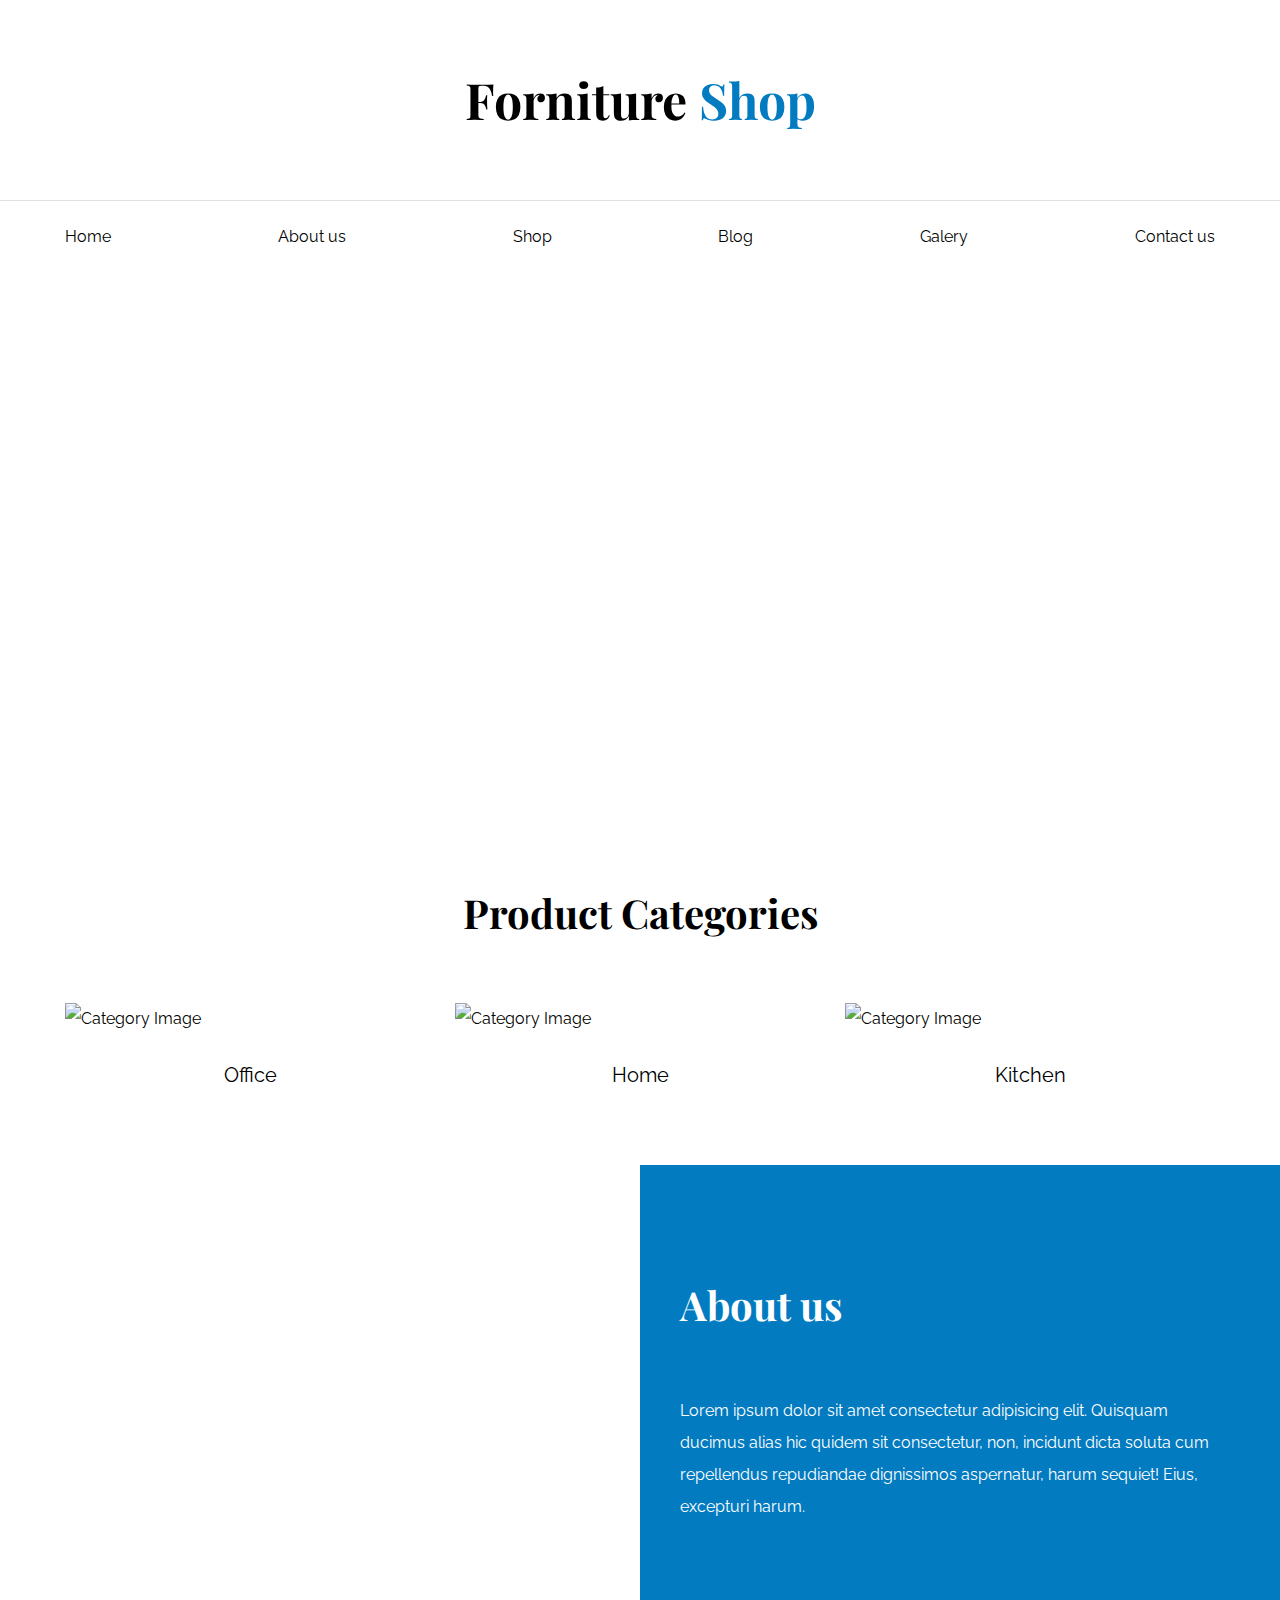
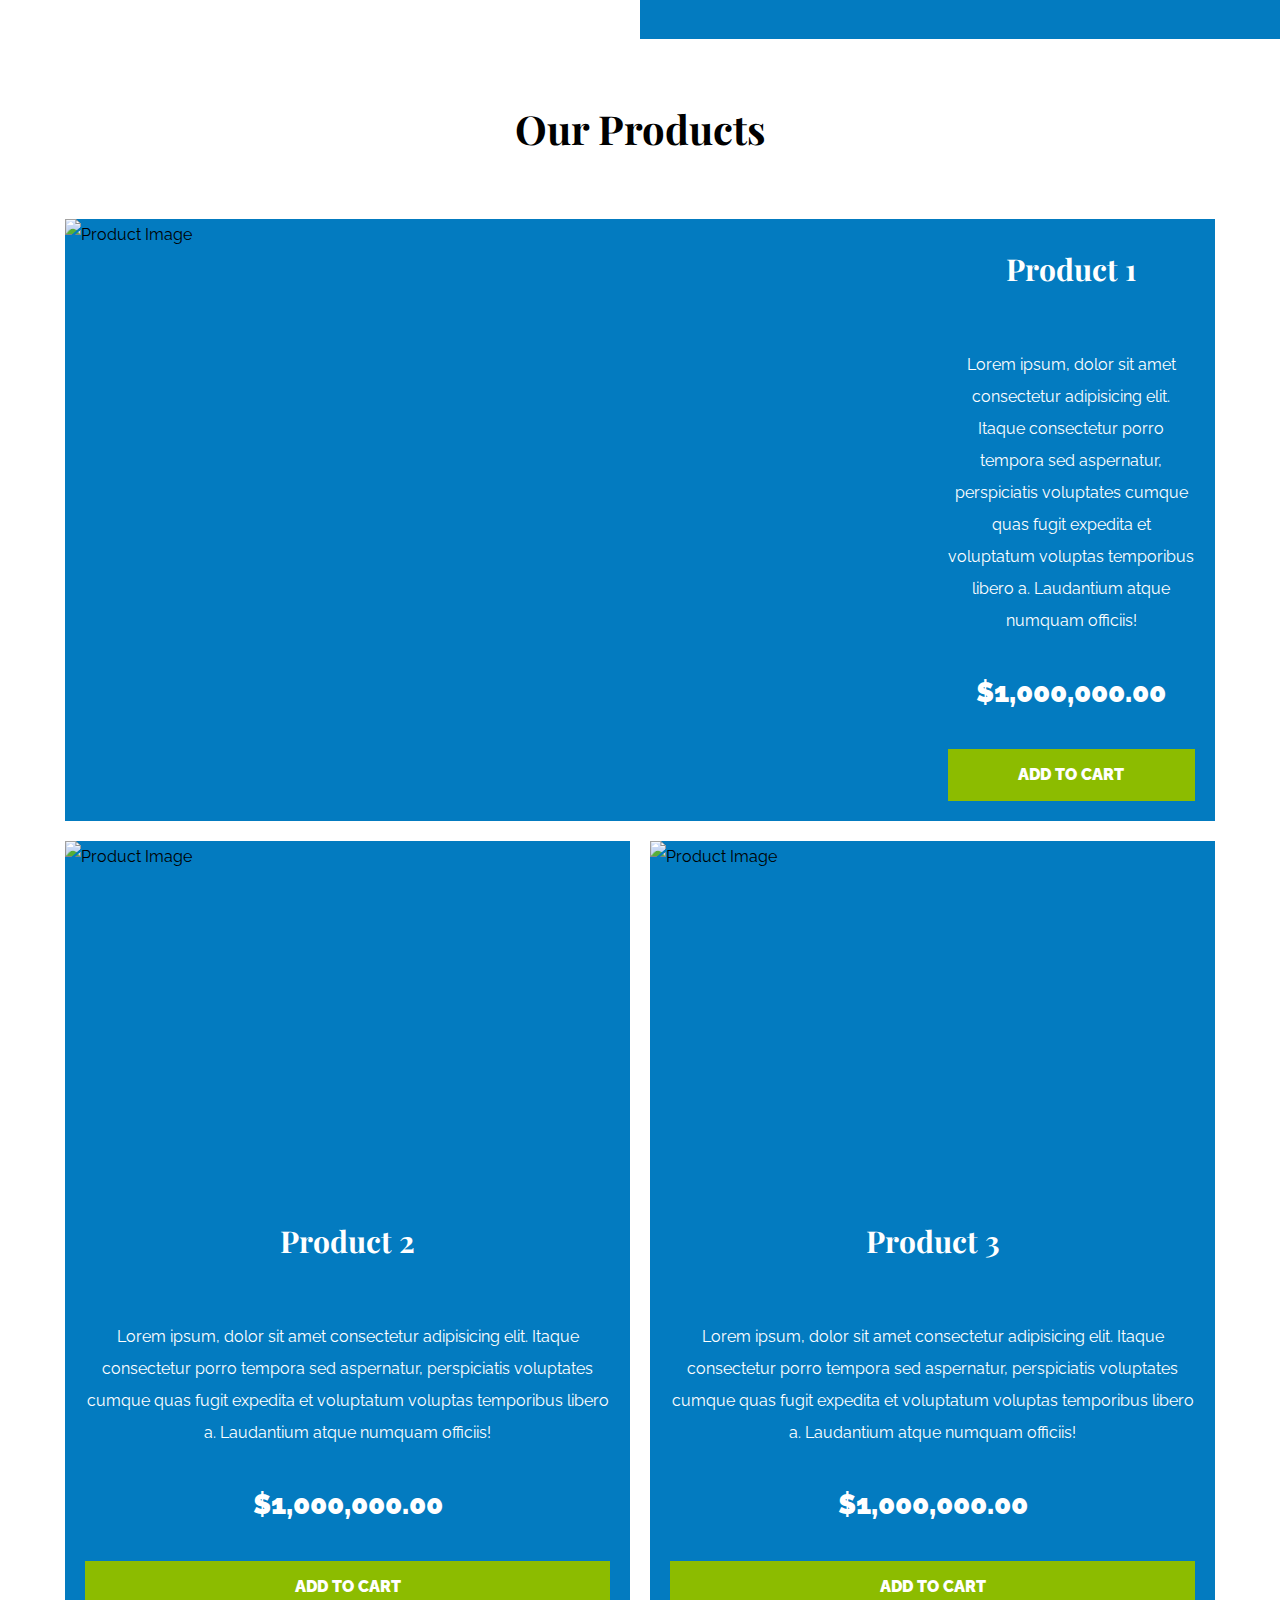
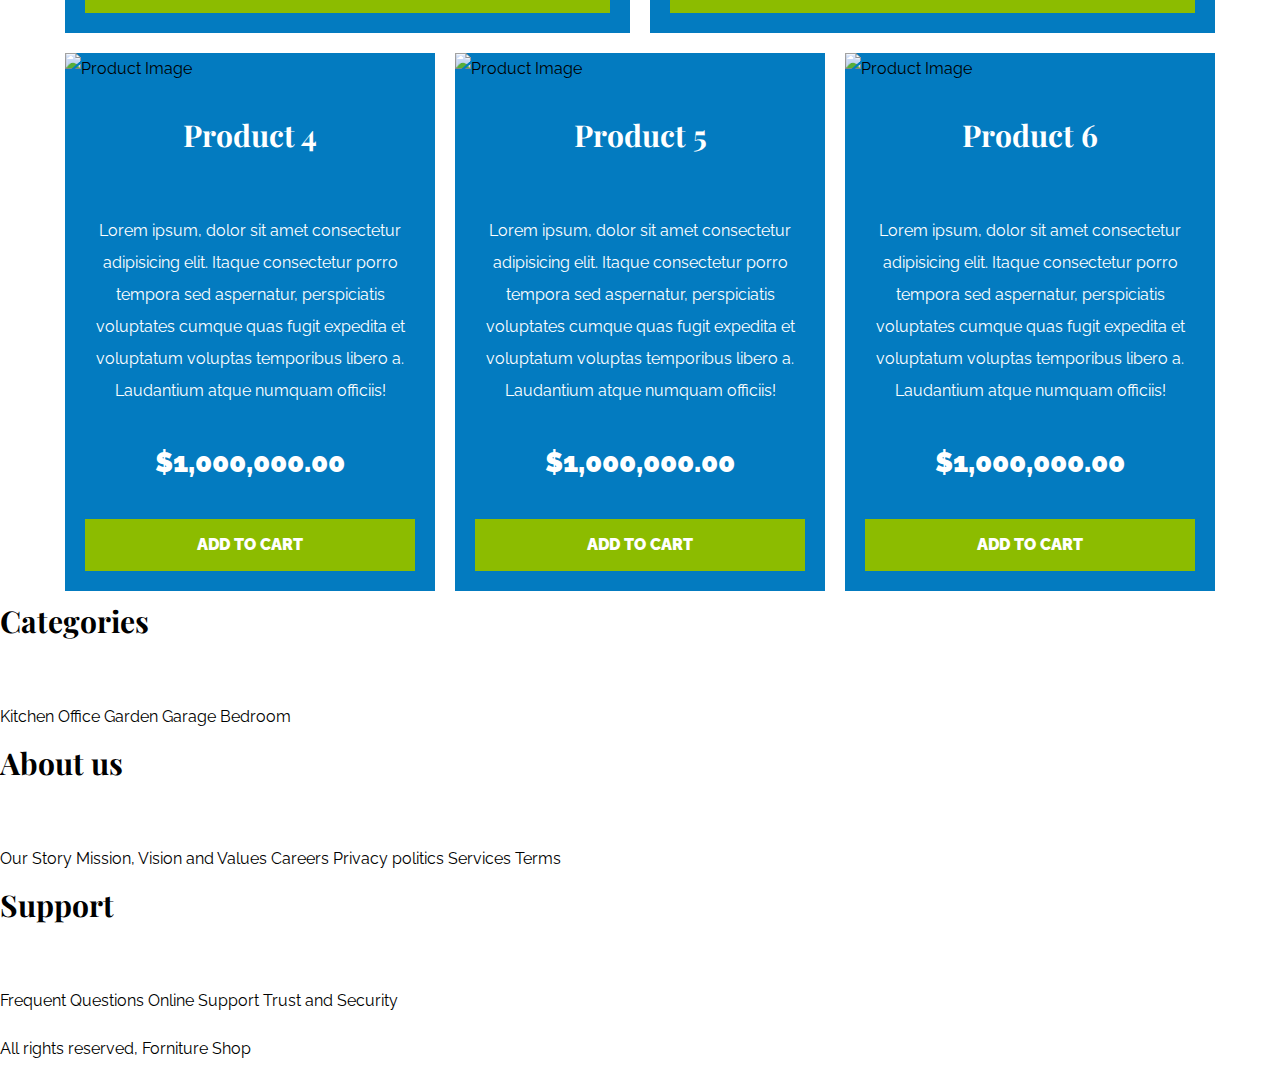
==== commit 3d83ffbf: "List of products styles finished" ====
--- a/index.html
+++ b/index.html
@@ -37,7 +37,7 @@
     </div>
 
     <section class="container categories">
-        <h2>Product Categories</h2>
+        <h2 class="text-center">Product Categories</h2>
 
         <div class="categories-list">
             <div class="categorie">
@@ -66,73 +66,73 @@
         </div>
     </section>
 
-    <main>
-        <h2>Our Products</h2>
-        <div>
-            <div>
+    <main class="main-content container">
+        <h2 class="text-center">Our Products</h2>
+        <div class="products-list">
+            <div class="product">
                 <img src="img/producto1.jpg" alt="Product Image">
-                <div>
+                <div class="product-text">
                     <h3>Product 1</h3>
                     <p>Lorem ipsum, dolor sit amet consectetur adipisicing elit. Itaque consectetur porro tempora sed
                         aspernatur, perspiciatis voluptates cumque quas fugit expedita et voluptatum voluptas temporibus
                         libero a. Laudantium atque numquam officiis!</p>
-                    <p>$1,000,000.00</p>
-                    <a href="#">Add to cart</a>
+                    <p class="price">$1,000,000.00</p>
+                    <a href="#" class="btn">Add to cart</a>
                 </div>
             </div>
-            <div>
+            <div class="product">
                 <img src="img/producto2.jpg" alt="Product Image">
-                <div>
+                <div class="product-text">
                     <h3>Product 2</h3>
                     <p>Lorem ipsum, dolor sit amet consectetur adipisicing elit. Itaque consectetur porro tempora sed
                         aspernatur, perspiciatis voluptates cumque quas fugit expedita et voluptatum voluptas temporibus
                         libero a. Laudantium atque numquam officiis!</p>
-                    <p>$1,000,000.00</p>
-                    <a href="#">Add to cart</a>
+                    <p class="price">$1,000,000.00</p>
+                    <a href="#" class="btn">Add to cart</a>
                 </div>
             </div>
-            <div>
+            <div class="product">
                 <img src="img/producto3.jpg" alt="Product Image">
-                <div>
+                <div class="product-text">
                     <h3>Product 3</h3>
                     <p>Lorem ipsum, dolor sit amet consectetur adipisicing elit. Itaque consectetur porro tempora sed
                         aspernatur, perspiciatis voluptates cumque quas fugit expedita et voluptatum voluptas temporibus
                         libero a. Laudantium atque numquam officiis!</p>
-                    <p>$1,000,000.00</p>
-                    <a href="#">Add to cart</a>
+                    <p class="price">$1,000,000.00</p>
+                    <a href="#" class="btn">Add to cart</a>
                 </div>
             </div>
-            <div>
+            <div class="product">
                 <img src="img/producto4.jpg" alt="Product Image">
-                <div>
+                <div class="product-text">
                     <h3>Product 4</h3>
                     <p>Lorem ipsum, dolor sit amet consectetur adipisicing elit. Itaque consectetur porro tempora sed
                         aspernatur, perspiciatis voluptates cumque quas fugit expedita et voluptatum voluptas temporibus
                         libero a. Laudantium atque numquam officiis!</p>
-                    <p>$1,000,000.00</p>
-                    <a href="#">Add to cart</a>
+                    <p class="price">$1,000,000.00</p>
+                    <a href="#" class="btn">Add to cart</a>
                 </div>
             </div>
-            <div>
+            <div class="product">
                 <img src="img/producto5.jpg" alt="Product Image">
-                <div>
+                <div class="product-text">
                     <h3>Product 5</h3>
                     <p>Lorem ipsum, dolor sit amet consectetur adipisicing elit. Itaque consectetur porro tempora sed
                         aspernatur, perspiciatis voluptates cumque quas fugit expedita et voluptatum voluptas temporibus
                         libero a. Laudantium atque numquam officiis!</p>
-                    <p>$1,000,000.00</p>
-                    <a href="#">Add to cart</a>
+                    <p class="price">$1,000,000.00</p>
+                    <a href="#" class="btn">Add to cart</a>
                 </div>
             </div>
-            <div>
+            <div class="product">
                 <img src="img/producto6.jpg" alt="Product Image">
-                <div>
+                <div class="product-text">
                     <h3>Product 6</h3>
                     <p>Lorem ipsum, dolor sit amet consectetur adipisicing elit. Itaque consectetur porro tempora sed
                         aspernatur, perspiciatis voluptates cumque quas fugit expedita et voluptatum voluptas temporibus
                         libero a. Laudantium atque numquam officiis!</p>
-                    <p>$1,000,000.00</p>
-                    <a href="#">Add to cart</a>
+                    <p class="price">$1,000,000.00</p>
+                    <a href="#" class="btn">Add to cart</a>
                 </div>
             </div>
         </div>
--- a/css/app.css
+++ b/css/app.css
@@ -54,6 +54,25 @@
     display: block;
 }
 
+.btn {
+    background-color: #8cbc00;
+    display: block;
+    color: white;
+    text-transform: uppercase;
+    font-weight: 900;
+    padding: 1rem;
+    transition: background-color .2s ease-out;
+}
+
+.btn:hover {
+    background-color: #769c02;
+}
+
+/** Utilities **/
+.text-center {
+    text-align: center;
+}
+
 /** Header and navegation **/
 .site-name {
     margin-top: 5rem;
@@ -89,10 +108,6 @@
 
 .categories {
     padding-top: 5rem;
-}
-
-.categories h2 {
-    text-align: center;
 }
 
 .categorie a {
@@ -123,7 +138,8 @@
     background-position: left center;
     padding: 10rem 0;
     background-repeat: no-repeat;
-    background-size: 100%, 50%;
+    background-size: 100%, 120rem;
+    margin-top: 5rem;
 }
 
 /*
@@ -148,4 +164,82 @@
 .about-us-text {
     grid-column: 2 / 3;
     color: white;
-}+}
+
+/* Products list section */
+
+.main-content {
+    padding-top: 5rem;
+}
+
+.products-list {
+    display: grid;
+    grid-template-columns: repeat(6, 1fr);
+    gap: 2rem;
+}
+
+.product:nth-child(1) {
+    grid-column: 1 / 7;
+    display: grid;
+    grid-template-columns: 3fr 1fr;
+}
+
+.product:nth-child(1) img {
+    height: 100%; 
+    width: 100%;
+    object-fit: cover;
+}
+
+.product:nth-child(2) {
+    grid-column-start: 1;
+    grid-column-end: 4;
+}
+
+.product:nth-child(3) {
+    grid-column-start: 4;
+    grid-column-end: 7;
+}
+
+.product:nth-child(2) img,
+.product:nth-child(3) img {
+    height: 35rem; 
+    width: 100%;
+    object-fit: cover;
+}
+
+.product:nth-child(4) {
+    grid-column: 1 / 3;
+}
+
+.product:nth-child(5) {
+    grid-column: 3 / 5;
+}
+
+.product:nth-child(6) {
+    grid-column: 5 / 7;
+}
+
+.product {
+    background-color: #037bc0;
+}
+
+.product-text {
+    text-align: center;
+    color: white;
+    padding: 2rem;
+}
+
+.texto-producto h3 {
+    margin: 0;
+}
+
+.texto-producto p {
+    margin: 0 0 .5rem 0;
+}
+
+.product-text .price {
+    font-size: 2.8rem;
+    font-weight: 900;
+}
+
+
